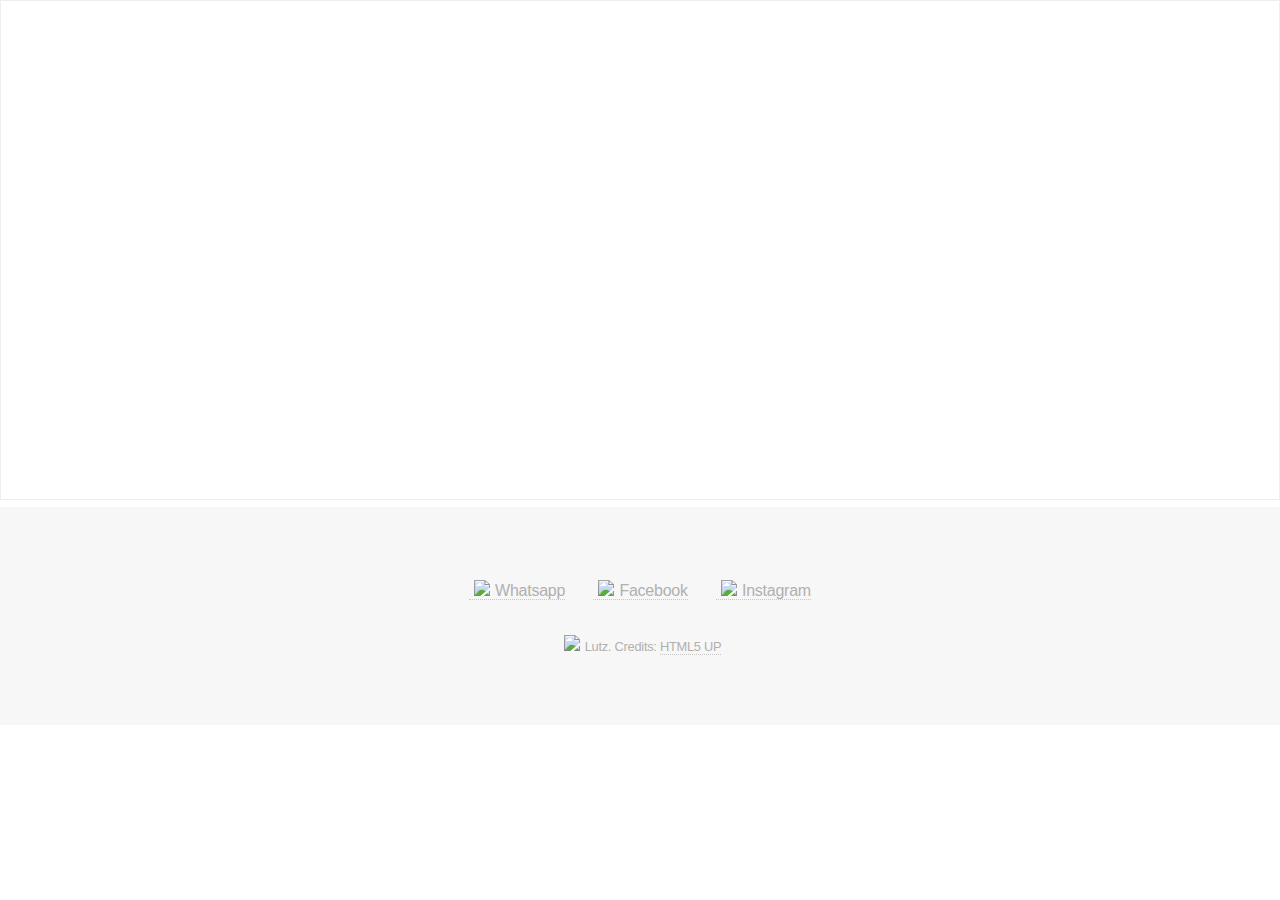
==== index.html @ 4b9872a8 "Update index.html" ====
<!DOCTYPE HTML>
<!--
	Fractal by HTML5 UP
	html5up.net | @ajlkn
	Free for personal and commercial use under the CCA 3.0 license (html5up.net/license)
-->
<html><head>
		<title>Caneca 3D</title>
		<meta charset="utf-8">
		<meta name="viewport" content="width=device-width, initial-scale=1, user-scalable=no">
		<link rel="stylesheet" href="assets/css/main.css">
		<noscript><link rel="stylesheet" href="assets/css/noscript.css" /></noscript>
	</head>
	<body class="is-mobile">

		<!-- Header -->
							<div class="content">
					<iframe class="content" width="100%" height="500" style="border:1px solid #eeeeee;" src="https://3dviewer.net/embed.html#model=https://raw.githubusercontent.com/LutzGD/lutzgd.github.io/main/3D_obj/lutz.jpg,
https://raw.githubusercontent.com/LutzGD/lutzgd.github.io/main/3D_obj/CANECA.mtl,
https://raw.githubusercontent.com/LutzGD/lutzgd.github.io/main/3D_obj/CANECA.obj$camera=-5.03781,3.64830,-4.86301,0.00000,1.00926,0.45783,0.00000,1.00000,0.00000$envsettings=fishermans_bastion,
off$backgroundcolor=42,43,46$defaultcolor=200,200,200$edgesettings=off,0,0,0,1"></iframe>
					<!--<h1><a href="#">Fractal</a></h1>
					<p>Just a simple, single page responsive<br>
					template brought to you by <a href="http://html5up.net">HTML5 UP</a></p>
					<ul class="actions">
						<li><a href="#" class="button primary icon solid fa-download">Download</a></li>
						<li><a href="#one" class="button icon solid fa-chevron-down scrolly">Learn More</a></li>
					</ul>
-->
				</div>
		<!-- Footer -->
			<footer id="footer">
				
				<ul class="icons">
					<li><a href="web.whatsapp.com/send?phone=55 51 3057-3302" target="_blank">
						<img class="ico"src="https://raw.githubusercontent.com/LutzGD/lutzgd.github.io/main/images/Whatsapp_PB.png"><span class="label">Whatsapp</span></a></li>
					<li><a href="#"><img class="ico"src="https://raw.githubusercontent.com/LutzGD/lutzgd.github.io/main/images/FB_PB.png"><span class="label">Facebook</span></a></li>
					<li><a href="#"><img class="ico"src="https://raw.githubusercontent.com/LutzGD/lutzgd.github.io/main/images/instagram_PB.png"><span class="label">Instagram</span></a></li>
				</ul>
				<p class="copyright"><img class= "mini_logo" src="https://raw.githubusercontent.com/LutzGD/lutzgd.github.io/main/images/lutz_PB_Logo.jpg">Lutz. Credits: <a href="http://html5up.net">HTML5 UP</a></p>
			</footer>
	
</body></html>
---- assets/css/main.css ----
@import url(fontawesome-all.min.css);

/*
	Fractal by HTML5 UP
	html5up.net | @ajlkn
	Free for personal and commercial use under the CCA 3.0 license (html5up.net/license)
*/

html, body, div, span, applet, object,
iframe, h1, h2, h3, h4, h5, h6, p, blockquote,
pre, a, abbr, acronym, address, big, cite,
code, del, dfn, em, img, ins, kbd, q, s, samp,
small, strike, strong, sub, sup, tt, var, b,
u, i, center, dl, dt, dd, ol, ul, li, fieldset,
form, label, legend, table, caption, tbody,
tfoot, thead, tr, th, td, article, aside,
canvas, details, embed, figure, figcaption,
footer, header, hgroup, menu, nav, output, ruby,
section, summary, time, mark, audio, video {
	margin: 0;
	padding: 0;
	border: 0;
	font-size: 100%;
	font: inherit;
	vertical-align: baseline;}

article, aside, details, figcaption, figure,
footer, header, hgroup, menu, nav, section {
	display: block;}

body {
	line-height: 1;
}

ol, ul {
	list-style: none;
}

blockquote, q {
	quotes: none;
}

	blockquote:before, blockquote:after, q:before, q:after {
		content: '';
		content: none;
	}

table {
	border-collapse: collapse;
	border-spacing: 0;
}

body {
	-webkit-text-size-adjust: none;
}

mark {
	background-color: transparent;
	color: inherit;
}

input::-moz-focus-inner {
	border: 0;
	padding: 0;
}

input, select, textarea {
	-moz-appearance: none;
	-webkit-appearance: none;
	-ms-appearance: none;
	appearance: none;
}

/* Basic */

	@-ms-viewport {
		width: device-width;
	}

	body {
		-ms-overflow-style: scrollbar;
	}

	@media screen and (max-width: 360px) {

		html, body {
			min-width: 320px;
		}

	}

	html {
		box-sizing: border-box;
	}

	*, *:before, *:after {
		box-sizing: inherit;
	}

	body {
		background: #ffffff;
	}

		body.is-preload *, body.is-preload *:before, body.is-preload *:after {
			-moz-animation: none !important;
			-webkit-animation: none !important;
			-ms-animation: none !important;
			animation: none !important;
			-moz-transition: none !important;
			-webkit-transition: none !important;
			-ms-transition: none !important;
			transition: none !important;
		}

/* Type */

.mini_logo {
width: 12px;
margin:0 5px 0;
}

.ico {
width: 150px;
margin:0 5px 0;
}

	body {
		color: #999999;
	}

	html, input, select, textarea {
		font-size: 16pt;
	}

		@media screen and (max-width: 1680px) {

			html, input, select, textarea {
				font-size: 13pt;
			}

		}

		@media screen and (max-width: 1280px) {

			html, input, select, textarea {
				font-size: 12pt;
			}

		}

		@media screen and (max-width: 360px) {

			html, input, select, textarea {
				font-size: 11pt;
			}

		}

	body, input, select, textarea {
		font-family: Arial, Helvetica, sans-serif;
		font-weight: normal;
		line-height: 1.5em;
		letter-spacing: -0.015em;
	}

	a {
		-moz-transition: color 0.2s ease-in-out, border-bottom-color 0.2s ease-in-out;
		-webkit-transition: color 0.2s ease-in-out, border-bottom-color 0.2s ease-in-out;
		-ms-transition: color 0.2s ease-in-out, border-bottom-color 0.2s ease-in-out;
		transition: color 0.2s ease-in-out, border-bottom-color 0.2s ease-in-out;
		text-decoration: none;
		border-bottom: dotted 1px;
	}

		a:hover {
			border-bottom-color: transparent !important;
		}

	strong, b {
		font-weight: bold;
	}

	em, i {
		font-style: italic;
	}

	p {
		margin: 0 0 2em 0;
	}

	h1, h2, h3, h4, h5, h6 {
		font-weight: normal;
		line-height: 1em;
		margin: 0 0 1em 0;
		letter-spacing: -0.0125em;
	}

		h1 a, h2 a, h3 a, h4 a, h5 a, h6 a {
			color: inherit;
			text-decoration: none;
			border-bottom: none;
		}

		@media screen and (max-width: 980px) {

			h1 br, h2 br, h3 br, h4 br, h5 br, h6 br {
				display: none;
			}

		}

	h2 {
		font-size: 1.75em;
		line-height: 1.5em;
	}

	h3 {
		font-size: 1.5em;
		line-height: 1.5em;
	}

	h4 {
		font-size: 1.1em;
		line-height: 1.5em;
	}

	h5 {
		font-size: 0.9em;
		line-height: 1.5em;
	}

	h6 {
		font-size: 0.7em;
		line-height: 1.5em;
	}

	@media screen and (max-width: 736px) {

		h2 {
			font-size: 1.25em;
		}

		h3 {
			font-size: 1.2em;
		}

		h4 {
			font-size: 1em;
		}

	}

	sub {
		font-size: 0.8em;
		position: relative;
		top: 0.5em;
	}

	sup {
		font-size: 0.8em;
		position: relative;
		top: -0.5em;
	}

	blockquote {
		border-left-style: solid;
		border-left-width: 4px;
		font-style: italic;
		margin: 0 0 2em 0;
		padding: 0.5em 0 0.5em 2em;
	}

	code {
		border-radius: 6px;
		border-style: solid;
		border-width: 1px;
		font-family: "Courier New", monospace;
		font-size: 0.9em;
		margin: 0 0.25em;
		padding: 0.25em 0.65em;
	}

	pre {
		-webkit-overflow-scrolling: touch;
		font-family: "Courier New", monospace;
		font-size: 0.9em;
		margin: 0 0 2em 0;
	}

		pre code {
			display: block;
			line-height: 1.75em;
			padding: 1em 1.5em;
			overflow-x: auto;
		}

	hr {
		border: 0;
		border-bottom-style: solid;
		border-bottom-width: 1px;
		margin: 2em 0;
	}

		hr.major {
			margin: 3em 0;
		}

	.align-left {
		text-align: left;
	}

	.align-center {
		text-align: center;
	}

	.align-right {
		text-align: right;
	}

	input, select, textarea {
		color: #999999;
	}

	a {
		color: inherit;
		border-bottom-color: #d6d6d6;
	}

		a:hover {
			color: #4696e5;
		}

	strong, b {
		color: #828282;
	}

	h1, h2, h3, h4, h5, h6 {
		color: #828282;
	}

	blockquote {
		border-left-color: #e6e6e6;
	}

	code {
		background: rgba(144, 144, 144, 0.075);
		border-color: #e6e6e6;
	}

	hr {
		border-bottom-color: #e6e6e6;
	}

/* Row */

	.row {
		display: flex;
		flex-wrap: wrap;
		box-sizing: border-box;
		align-items: stretch;
	}

		.row > * {
			box-sizing: border-box;
		}

		.row.gtr-uniform > * > :last-child {
			margin-bottom: 0;
		}

		.row.aln-left {
			justify-content: flex-start;
		}

		.row.aln-center {
			justify-content: center;
		}

		.row.aln-right {
			justify-content: flex-end;
		}

		.row.aln-top {
			align-items: flex-start;
		}

		.row.aln-middle {
			align-items: center;
		}

		.row.aln-bottom {
			align-items: flex-end;
		}

		.row > .imp {
			order: -1;
		}

		.row > .col-1 {
			width: 8.33333%;
		}

		.row > .off-1 {
			margin-left: 8.33333%;
		}

		.row > .col-2 {
			width: 16.66667%;
		}

		.row > .off-2 {
			margin-left: 16.66667%;
		}

		.row > .col-3 {
			width: 25%;
		}

		.row > .off-3 {
			margin-left: 25%;
		}

		.row > .col-4 {
			width: 33.33333%;
		}

		.row > .off-4 {
			margin-left: 33.33333%;
		}

		.row > .col-5 {
			width: 41.66667%;
		}

		.row > .off-5 {
			margin-left: 41.66667%;
		}

		.row > .col-6 {
			width: 50%;
		}

		.row > .off-6 {
			margin-left: 50%;
		}

		.row > .col-7 {
			width: 58.33333%;
		}

		.row > .off-7 {
			margin-left: 58.33333%;
		}

		.row > .col-8 {
			width: 66.66667%;
		}

		.row > .off-8 {
			margin-left: 66.66667%;
		}

		.row > .col-9 {
			width: 75%;
		}

		.row > .off-9 {
			margin-left: 75%;
		}

		.row > .col-10 {
			width: 83.33333%;
		}

		.row > .off-10 {
			margin-left: 83.33333%;
		}

		.row > .col-11 {
			width: 91.66667%;
		}

		.row > .off-11 {
			margin-left: 91.66667%;
		}

		.row > .col-12 {
			width: 100%;
		}

		.row > .off-12 {
			margin-left: 100%;
		}

		.row.gtr-0 {
			margin-top: 0;
			margin-left: 0em;
		}

			.row.gtr-0 > * {
				padding: 0 0 0 0em;
			}

			.row.gtr-0.gtr-uniform {
				margin-top: 0em;
			}

				.row.gtr-0.gtr-uniform > * {
					padding-top: 0em;
				}

		.row.gtr-25 {
			margin-top: 0;
			margin-left: -0.375em;
		}

			.row.gtr-25 > * {
				padding: 0 0 0 0.375em;
			}

			.row.gtr-25.gtr-uniform {
				margin-top: -0.375em;
			}

				.row.gtr-25.gtr-uniform > * {
					padding-top: 0.375em;
				}

		.row.gtr-50 {
			margin-top: 0;
			margin-left: -0.75em;
		}

			.row.gtr-50 > * {
				padding: 0 0 0 0.75em;
			}

			.row.gtr-50.gtr-uniform {
				margin-top: -0.75em;
			}

				.row.gtr-50.gtr-uniform > * {
					padding-top: 0.75em;
				}

		.row {
			margin-top: 0;
			margin-left: -1.5em;
		}

			.row > * {
				padding: 0 0 0 1.5em;
			}

			.row.gtr-uniform {
				margin-top: -1.5em;
			}

				.row.gtr-uniform > * {
					padding-top: 1.5em;
				}

		.row.gtr-150 {
			margin-top: 0;
			margin-left: -2.25em;
		}

			.row.gtr-150 > * {
				padding: 0 0 0 2.25em;
			}

			.row.gtr-150.gtr-uniform {
				margin-top: -2.25em;
			}

				.row.gtr-150.gtr-uniform > * {
					padding-top: 2.25em;
				}

		.row.gtr-200 {
			margin-top: 0;
			margin-left: -3em;
		}

			.row.gtr-200 > * {
				padding: 0 0 0 3em;
			}

			.row.gtr-200.gtr-uniform {
				margin-top: -3em;
			}

				.row.gtr-200.gtr-uniform > * {
					padding-top: 3em;
				}

		@media screen and (max-width: 1680px) {

			.row {
				display: flex;
				flex-wrap: wrap;
				box-sizing: border-box;
				align-items: stretch;
			}

				.row > * {
					box-sizing: border-box;
				}

				.row.gtr-uniform > * > :last-child {
					margin-bottom: 0;
				}

				.row.aln-left {
					justify-content: flex-start;
				}

				.row.aln-center {
					justify-content: center;
				}

				.row.aln-right {
					justify-content: flex-end;
				}

				.row.aln-top {
					align-items: flex-start;
				}

				.row.aln-middle {
					align-items: center;
				}

				.row.aln-bottom {
					align-items: flex-end;
				}

				.row > .imp-xlarge {
					order: -1;
				}

				.row > .col-1-xlarge {
					width: 8.33333%;
				}

				.row > .off-1-xlarge {
					margin-left: 8.33333%;
				}

				.row > .col-2-xlarge {
					width: 16.66667%;
				}

				.row > .off-2-xlarge {
					margin-left: 16.66667%;
				}

				.row > .col-3-xlarge {
					width: 25%;
				}

				.row > .off-3-xlarge {
					margin-left: 25%;
				}

				.row > .col-4-xlarge {
					width: 33.33333%;
				}

				.row > .off-4-xlarge {
					margin-left: 33.33333%;
				}

				.row > .col-5-xlarge {
					width: 41.66667%;
				}

				.row > .off-5-xlarge {
					margin-left: 41.66667%;
				}

				.row > .col-6-xlarge {
					width: 50%;
				}

				.row > .off-6-xlarge {
					margin-left: 50%;
				}

				.row > .col-7-xlarge {
					width: 58.33333%;
				}

				.row > .off-7-xlarge {
					margin-left: 58.33333%;
				}

				.row > .col-8-xlarge {
					width: 66.66667%;
				}

				.row > .off-8-xlarge {
					margin-left: 66.66667%;
				}

				.row > .col-9-xlarge {
					width: 75%;
				}

				.row > .off-9-xlarge {
					margin-left: 75%;
				}

				.row > .col-10-xlarge {
					width: 83.33333%;
				}

				.row > .off-10-xlarge {
					margin-left: 83.33333%;
				}

				.row > .col-11-xlarge {
					width: 91.66667%;
				}

				.row > .off-11-xlarge {
					margin-left: 91.66667%;
				}

				.row > .col-12-xlarge {
					width: 100%;
				}

				.row > .off-12-xlarge {
					margin-left: 100%;
				}

				.row.gtr-0 {
					margin-top: 0;
					margin-left: 0em;
				}

					.row.gtr-0 > * {
						padding: 0 0 0 0em;
					}

					.row.gtr-0.gtr-uniform {
						margin-top: 0em;
					}

						.row.gtr-0.gtr-uniform > * {
							padding-top: 0em;
						}

				.row.gtr-25 {
					margin-top: 0;
					margin-left: -0.375em;
				}

					.row.gtr-25 > * {
						padding: 0 0 0 0.375em;
					}

					.row.gtr-25.gtr-uniform {
						margin-top: -0.375em;
					}

						.row.gtr-25.gtr-uniform > * {
							padding-top: 0.375em;
						}

				.row.gtr-50 {
					margin-top: 0;
					margin-left: -0.75em;
				}

					.row.gtr-50 > * {
						padding: 0 0 0 0.75em;
					}

					.row.gtr-50.gtr-uniform {
						margin-top: -0.75em;
					}

						.row.gtr-50.gtr-uniform > * {
							padding-top: 0.75em;
						}

				.row {
					margin-top: 0;
					margin-left: -1.5em;
				}

					.row > * {
						padding: 0 0 0 1.5em;
					}

					.row.gtr-uniform {
						margin-top: -1.5em;
					}

						.row.gtr-uniform > * {
							padding-top: 1.5em;
						}

				.row.gtr-150 {
					margin-top: 0;
					margin-left: -2.25em;
				}

					.row.gtr-150 > * {
						padding: 0 0 0 2.25em;
					}

					.row.gtr-150.gtr-uniform {
						margin-top: -2.25em;
					}

						.row.gtr-150.gtr-uniform > * {
							padding-top: 2.25em;
						}

				.row.gtr-200 {
					margin-top: 0;
					margin-left: -3em;
				}

					.row.gtr-200 > * {
						padding: 0 0 0 3em;
					}

					.row.gtr-200.gtr-uniform {
						margin-top: -3em;
					}

						.row.gtr-200.gtr-uniform > * {
							padding-top: 3em;
						}

		}

		@media screen and (max-width: 1280px) {

			.row {
				display: flex;
				flex-wrap: wrap;
				box-sizing: border-box;
				align-items: stretch;
			}

				.row > * {
					box-sizing: border-box;
				}

				.row.gtr-uniform > * > :last-child {
					margin-bottom: 0;
				}

				.row.aln-left {
					justify-content: flex-start;
				}

				.row.aln-center {
					justify-content: center;
				}

				.row.aln-right {
					justify-content: flex-end;
				}

				.row.aln-top {
					align-items: flex-start;
				}

				.row.aln-middle {
					align-items: center;
				}

				.row.aln-bottom {
					align-items: flex-end;
				}

				.row > .imp-large {
					order: -1;
				}

				.row > .col-1-large {
					width: 8.33333%;
				}

				.row > .off-1-large {
					margin-left: 8.33333%;
				}

				.row > .col-2-large {
					width: 16.66667%;
				}

				.row > .off-2-large {
					margin-left: 16.66667%;
				}

				.row > .col-3-large {
					width: 25%;
				}

				.row > .off-3-large {
					margin-left: 25%;
				}

				.row > .col-4-large {
					width: 33.33333%;
				}

				.row > .off-4-large {
					margin-left: 33.33333%;
				}

				.row > .col-5-large {
					width: 41.66667%;
				}

				.row > .off-5-large {
					margin-left: 41.66667%;
				}

				.row > .col-6-large {
					width: 50%;
				}

				.row > .off-6-large {
					margin-left: 50%;
				}

				.row > .col-7-large {
					width: 58.33333%;
				}

				.row > .off-7-large {
					margin-left: 58.33333%;
				}

				.row > .col-8-large {
					width: 66.66667%;
				}

				.row > .off-8-large {
					margin-left: 66.66667%;
				}

				.row > .col-9-large {
					width: 75%;
				}

				.row > .off-9-large {
					margin-left: 75%;
				}

				.row > .col-10-large {
					width: 83.33333%;
				}

				.row > .off-10-large {
					margin-left: 83.33333%;
				}

				.row > .col-11-large {
					width: 91.66667%;
				}

				.row > .off-11-large {
					margin-left: 91.66667%;
				}

				.row > .col-12-large {
					width: 100%;
				}

				.row > .off-12-large {
					margin-left: 100%;
				}

				.row.gtr-0 {
					margin-top: 0;
					margin-left: 0em;
				}

					.row.gtr-0 > * {
						padding: 0 0 0 0em;
					}

					.row.gtr-0.gtr-uniform {
						margin-top: 0em;
					}

						.row.gtr-0.gtr-uniform > * {
							padding-top: 0em;
						}

				.row.gtr-25 {
					margin-top: 0;
					margin-left: -0.375em;
				}

					.row.gtr-25 > * {
						padding: 0 0 0 0.375em;
					}

					.row.gtr-25.gtr-uniform {
						margin-top: -0.375em;
					}

						.row.gtr-25.gtr-uniform > * {
							padding-top: 0.375em;
						}

				.row.gtr-50 {
					margin-top: 0;
					margin-left: -0.75em;
				}

					.row.gtr-50 > * {
						padding: 0 0 0 0.75em;
					}

					.row.gtr-50.gtr-uniform {
						margin-top: -0.75em;
					}

						.row.gtr-50.gtr-uniform > * {
							padding-top: 0.75em;
						}

				.row {
					margin-top: 0;
					margin-left: -1.5em;
				}

					.row > * {
						padding: 0 0 0 1.5em;
					}

					.row.gtr-uniform {
						margin-top: -1.5em;
					}

						.row.gtr-uniform > * {
							padding-top: 1.5em;
						}

				.row.gtr-150 {
					margin-top: 0;
					margin-left: -2.25em;
				}

					.row.gtr-150 > * {
						padding: 0 0 0 2.25em;
					}

					.row.gtr-150.gtr-uniform {
						margin-top: -2.25em;
					}

						.row.gtr-150.gtr-uniform > * {
							padding-top: 2.25em;
						}

				.row.gtr-200 {
					margin-top: 0;
					margin-left: -3em;
				}

					.row.gtr-200 > * {
						padding: 0 0 0 3em;
					}

					.row.gtr-200.gtr-uniform {
						margin-top: -3em;
					}

						.row.gtr-200.gtr-uniform > * {
							padding-top: 3em;
						}

		}

		@media screen and (max-width: 980px) {

			.row {
				display: flex;
				flex-wrap: wrap;
				box-sizing: border-box;
				align-items: stretch;
			}

				.row > * {
					box-sizing: border-box;
				}

				.row.gtr-uniform > * > :last-child {
					margin-bottom: 0;
				}

				.row.aln-left {
					justify-content: flex-start;
				}

				.row.aln-center {
					justify-content: center;
				}

				.row.aln-right {
					justify-content: flex-end;
				}

				.row.aln-top {
					align-items: flex-start;
				}

				.row.aln-middle {
					align-items: center;
				}

				.row.aln-bottom {
					align-items: flex-end;
				}

				.row > .imp-medium {
					order: -1;
				}

				.row > .col-1-medium {
					width: 8.33333%;
				}

				.row > .off-1-medium {
					margin-left: 8.33333%;
				}

				.row > .col-2-medium {
					width: 16.66667%;
				}

				.row > .off-2-medium {
					margin-left: 16.66667%;
				}

				.row > .col-3-medium {
					width: 25%;
				}

				.row > .off-3-medium {
					margin-left: 25%;
				}

				.row > .col-4-medium {
					width: 33.33333%;
				}

				.row > .off-4-medium {
					margin-left: 33.33333%;
				}

				.row > .col-5-medium {
					width: 41.66667%;
				}

				.row > .off-5-medium {
					margin-left: 41.66667%;
				}

				.row > .col-6-medium {
					width: 50%;
				}

				.row > .off-6-medium {
					margin-left: 50%;
				}

				.row > .col-7-medium {
					width: 58.33333%;
				}

				.row > .off-7-medium {
					margin-left: 58.33333%;
				}

				.row > .col-8-medium {
					width: 66.66667%;
				}

				.row > .off-8-medium {
					margin-left: 66.66667%;
				}

				.row > .col-9-medium {
					width: 75%;
				}

				.row > .off-9-medium {
					margin-left: 75%;
				}

				.row > .col-10-medium {
					width: 83.33333%;
				}

				.row > .off-10-medium {
					margin-left: 83.33333%;
				}

				.row > .col-11-medium {
					width: 91.66667%;
				}

				.row > .off-11-medium {
					margin-left: 91.66667%;
				}

				.row > .col-12-medium {
					width: 100%;
				}

				.row > .off-12-medium {
					margin-left: 100%;
				}

				.row.gtr-0 {
					margin-top: 0;
					margin-left: 0em;
				}

					.row.gtr-0 > * {
						padding: 0 0 0 0em;
					}

					.row.gtr-0.gtr-uniform {
						margin-top: 0em;
					}

						.row.gtr-0.gtr-uniform > * {
							padding-top: 0em;
						}

				.row.gtr-25 {
					margin-top: 0;
					margin-left: -0.375em;
				}

					.row.gtr-25 > * {
						padding: 0 0 0 0.375em;
					}

					.row.gtr-25.gtr-uniform {
						margin-top: -0.375em;
					}

						.row.gtr-25.gtr-uniform > * {
							padding-top: 0.375em;
						}

				.row.gtr-50 {
					margin-top: 0;
					margin-left: -0.75em;
				}

					.row.gtr-50 > * {
						padding: 0 0 0 0.75em;
					}

					.row.gtr-50.gtr-uniform {
						margin-top: -0.75em;
					}

						.row.gtr-50.gtr-uniform > * {
							padding-top: 0.75em;
						}

				.row {
					margin-top: 0;
					margin-left: -1.5em;
				}

					.row > * {
						padding: 0 0 0 1.5em;
					}

					.row.gtr-uniform {
						margin-top: -1.5em;
					}

						.row.gtr-uniform > * {
							padding-top: 1.5em;
						}

				.row.gtr-150 {
					margin-top: 0;
					margin-left: -2.25em;
				}

					.row.gtr-150 > * {
						padding: 0 0 0 2.25em;
					}

					.row.gtr-150.gtr-uniform {
						margin-top: -2.25em;
					}

						.row.gtr-150.gtr-uniform > * {
							padding-top: 2.25em;
						}

				.row.gtr-200 {
					margin-top: 0;
					margin-left: -3em;
				}

					.row.gtr-200 > * {
						padding: 0 0 0 3em;
					}

					.row.gtr-200.gtr-uniform {
						margin-top: -3em;
					}

						.row.gtr-200.gtr-uniform > * {
							padding-top: 3em;
						}

		}

		@media screen and (max-width: 736px) {

			.row {
				display: flex;
				flex-wrap: wrap;
				box-sizing: border-box;
				align-items: stretch;
			}

				.row > * {
					box-sizing: border-box;
				}

				.row.gtr-uniform > * > :last-child {
					margin-bottom: 0;
				}

				.row.aln-left {
					justify-content: flex-start;
				}

				.row.aln-center {
					justify-content: center;
				}

				.row.aln-right {
					justify-content: flex-end;
				}

				.row.aln-top {
					align-items: flex-start;
				}

				.row.aln-middle {
					align-items: center;
				}

				.row.aln-bottom {
					align-items: flex-end;
				}

				.row > .imp-small {
					order: -1;
				}

				.row > .col-1-small {
					width: 8.33333%;
				}

				.row > .off-1-small {
					margin-left: 8.33333%;
				}

				.row > .col-2-small {
					width: 16.66667%;
				}

				.row > .off-2-small {
					margin-left: 16.66667%;
				}

				.row > .col-3-small {
					width: 25%;
				}

				.row > .off-3-small {
					margin-left: 25%;
				}

				.row > .col-4-small {
					width: 33.33333%;
				}

				.row > .off-4-small {
					margin-left: 33.33333%;
				}

				.row > .col-5-small {
					width: 41.66667%;
				}

				.row > .off-5-small {
					margin-left: 41.66667%;
				}

				.row > .col-6-small {
					width: 50%;
				}

				.row > .off-6-small {
					margin-left: 50%;
				}

				.row > .col-7-small {
					width: 58.33333%;
				}

				.row > .off-7-small {
					margin-left: 58.33333%;
				}

				.row > .col-8-small {
					width: 66.66667%;
				}

				.row > .off-8-small {
					margin-left: 66.66667%;
				}

				.row > .col-9-small {
					width: 75%;
				}

				.row > .off-9-small {
					margin-left: 75%;
				}

				.row > .col-10-small {
					width: 83.33333%;
				}

				.row > .off-10-small {
					margin-left: 83.33333%;
				}

				.row > .col-11-small {
					width: 91.66667%;
				}

				.row > .off-11-small {
					margin-left: 91.66667%;
				}

				.row > .col-12-small {
					width: 100%;
				}

				.row > .off-12-small {
					margin-left: 100%;
				}

				.row.gtr-0 {
					margin-top: 0;
					margin-left: 0em;
				}

					.row.gtr-0 > * {
						padding: 0 0 0 0em;
					}

					.row.gtr-0.gtr-uniform {
						margin-top: 0em;
					}

						.row.gtr-0.gtr-uniform > * {
							padding-top: 0em;
						}

				.row.gtr-25 {
					margin-top: 0;
					margin-left: -0.375em;
				}

					.row.gtr-25 > * {
						padding: 0 0 0 0.375em;
					}

					.row.gtr-25.gtr-uniform {
						margin-top: -0.375em;
					}

						.row.gtr-25.gtr-uniform > * {
							padding-top: 0.375em;
						}

				.row.gtr-50 {
					margin-top: 0;
					margin-left: -0.75em;
				}

					.row.gtr-50 > * {
						padding: 0 0 0 0.75em;
					}

					.row.gtr-50.gtr-uniform {
						margin-top: -0.75em;
					}

						.row.gtr-50.gtr-uniform > * {
							padding-top: 0.75em;
						}

				.row {
					margin-top: 0;
					margin-left: -1.5em;
				}

					.row > * {
						padding: 0 0 0 1.5em;
					}

					.row.gtr-uniform {
						margin-top: -1.5em;
					}

						.row.gtr-uniform > * {
							padding-top: 1.5em;
						}

				.row.gtr-150 {
					margin-top: 0;
					margin-left: -2.25em;
				}

					.row.gtr-150 > * {
						padding: 0 0 0 2.25em;
					}

					.row.gtr-150.gtr-uniform {
						margin-top: -2.25em;
					}

						.row.gtr-150.gtr-uniform > * {
							padding-top: 2.25em;
						}

				.row.gtr-200 {
					margin-top: 0;
					margin-left: -3em;
				}

					.row.gtr-200 > * {
						padding: 0 0 0 3em;
					}

					.row.gtr-200.gtr-uniform {
						margin-top: -3em;
					}

						.row.gtr-200.gtr-uniform > * {
							padding-top: 3em;
						}

		}

		@media screen and (max-width: 480px) {

			.row {
				display: flex;
				flex-wrap: wrap;
				box-sizing: border-box;
				align-items: stretch;
			}

				.row > * {
					box-sizing: border-box;
				}

				.row.gtr-uniform > * > :last-child {
					margin-bottom: 0;
				}

				.row.aln-left {
					justify-content: flex-start;
				}

				.row.aln-center {
					justify-content: center;
				}

				.row.aln-right {
					justify-content: flex-end;
				}

				.row.aln-top {
					align-items: flex-start;
				}

				.row.aln-middle {
					align-items: center;
				}

				.row.aln-bottom {
					align-items: flex-end;
				}

				.row > .imp-xsmall {
					order: -1;
				}

				.row > .col-1-xsmall {
					width: 8.33333%;
				}

				.row > .off-1-xsmall {
					margin-left: 8.33333%;
				}

				.row > .col-2-xsmall {
					width: 16.66667%;
				}

				.row > .off-2-xsmall {
					margin-left: 16.66667%;
				}

				.row > .col-3-xsmall {
					width: 25%;
				}

				.row > .off-3-xsmall {
					margin-left: 25%;
				}

				.row > .col-4-xsmall {
					width: 33.33333%;
				}

				.row > .off-4-xsmall {
					margin-left: 33.33333%;
				}

				.row > .col-5-xsmall {
					width: 41.66667%;
				}

				.row > .off-5-xsmall {
					margin-left: 41.66667%;
				}

				.row > .col-6-xsmall {
					width: 50%;
				}

				.row > .off-6-xsmall {
					margin-left: 50%;
				}

				.row > .col-7-xsmall {
					width: 58.33333%;
				}

				.row > .off-7-xsmall {
					margin-left: 58.33333%;
				}

				.row > .col-8-xsmall {
					width: 66.66667%;
				}

				.row > .off-8-xsmall {
					margin-left: 66.66667%;
				}

				.row > .col-9-xsmall {
					width: 75%;
				}

				.row > .off-9-xsmall {
					margin-left: 75%;
				}

				.row > .col-10-xsmall {
					width: 83.33333%;
				}

				.row > .off-10-xsmall {
					margin-left: 83.33333%;
				}

				.row > .col-11-xsmall {
					width: 91.66667%;
				}

				.row > .off-11-xsmall {
					margin-left: 91.66667%;
				}

				.row > .col-12-xsmall {
					width: 100%;
				}

				.row > .off-12-xsmall {
					margin-left: 100%;
				}

				.row.gtr-0 {
					margin-top: 0;
					margin-left: 0em;
				}

					.row.gtr-0 > * {
						padding: 0 0 0 0em;
					}

					.row.gtr-0.gtr-uniform {
						margin-top: 0em;
					}

						.row.gtr-0.gtr-uniform > * {
							padding-top: 0em;
						}

				.row.gtr-25 {
					margin-top: 0;
					margin-left: -0.375em;
				}

					.row.gtr-25 > * {
						padding: 0 0 0 0.375em;
					}

					.row.gtr-25.gtr-uniform {
						margin-top: -0.375em;
					}

						.row.gtr-25.gtr-uniform > * {
							padding-top: 0.375em;
						}

				.row.gtr-50 {
					margin-top: 0;
					margin-left: -0.75em;
				}

					.row.gtr-50 > * {
						padding: 0 0 0 0.75em;
					}

					.row.gtr-50.gtr-uniform {
						margin-top: -0.75em;
					}

						.row.gtr-50.gtr-uniform > * {
							padding-top: 0.75em;
						}

				.row {
					margin-top: 0;
					margin-left: -1.5em;
				}

					.row > * {
						padding: 0 0 0 1.5em;
					}

					.row.gtr-uniform {
						margin-top: -1.5em;
					}

						.row.gtr-uniform > * {
							padding-top: 1.5em;
						}

				.row.gtr-150 {
					margin-top: 0;
					margin-left: -2.25em;
				}

					.row.gtr-150 > * {
						padding: 0 0 0 2.25em;
					}

					.row.gtr-150.gtr-uniform {
						margin-top: -2.25em;
					}

						.row.gtr-150.gtr-uniform > * {
							padding-top: 2.25em;
						}

				.row.gtr-200 {
					margin-top: 0;
					margin-left: -3em;
				}

					.row.gtr-200 > * {
						padding: 0 0 0 3em;
					}

					.row.gtr-200.gtr-uniform {
						margin-top: -3em;
					}

						.row.gtr-200.gtr-uniform > * {
							padding-top: 3em;
						}

		}

/* Box */

	.box {
		border-radius: 6px;
		border: solid 1px #e6e6e6;
		margin-bottom: 2em;
		padding: 1.5em;
	}

		.box > :last-child,
		.box > :last-child > :last-child,
		.box > :last-child > :last-child > :last-child {
			margin-bottom: 0;
		}

		.box.alt {
			border: 0;
			border-radius: 0;
			padding: 0;
		}

/* Button */

	input[type="submit"],
	input[type="reset"],
	input[type="button"],
	button,
	.button {
		-moz-appearance: none;
		-webkit-appearance: none;
		-ms-appearance: none;
		appearance: none;
		-moz-transition: background-color 0.2s ease-in-out, color 0.2s ease-in-out;
		-webkit-transition: background-color 0.2s ease-in-out, color 0.2s ease-in-out;
		-ms-transition: background-color 0.2s ease-in-out, color 0.2s ease-in-out;
		transition: background-color 0.2s ease-in-out, color 0.2s ease-in-out;
		border-radius: 6px;
		border: 0;
		cursor: pointer;
		display: inline-block;
		font-weight: bold;
		height: 2.85em;
		line-height: 2.95em;
		padding: 0 1.75em;
		text-align: center;
		text-decoration: none;
		white-space: nowrap;
	}

		input[type="submit"].icon,
		input[type="reset"].icon,
		input[type="button"].icon,
		button.icon,
		.button.icon {
			padding-left: 1.35em;
		}

			input[type="submit"].icon:before,
			input[type="reset"].icon:before,
			input[type="button"].icon:before,
			button.icon:before,
			.button.icon:before {
				margin-right: 0.5em;
			}

		input[type="submit"].fit,
		input[type="reset"].fit,
		input[type="button"].fit,
		button.fit,
		.button.fit {
			width: 100%;
		}

		input[type="submit"].small,
		input[type="reset"].small,
		input[type="button"].small,
		button.small,
		.button.small {
			font-size: 0.8em;
		}

		input[type="submit"].large,
		input[type="reset"].large,
		input[type="button"].large,
		button.large,
		.button.large {
			font-size: 1.35em;
		}

		input[type="submit"].disabled, input[type="submit"]:disabled,
		input[type="reset"].disabled,
		input[type="reset"]:disabled,
		input[type="button"].disabled,
		input[type="button"]:disabled,
		button.disabled,
		button:disabled,
		.button.disabled,
		.button:disabled {
			pointer-events: none;
			cursor: default;
			opacity: 0.25;
		}

		@media screen and (max-width: 480px) {

			input[type="submit"].icon,
			input[type="reset"].icon,
			input[type="button"].icon,
			button.icon,
			.button.icon {
				padding: 0;
			}

		}

	@media screen and (max-width: 480px) and (orientation: portrait) {

		input[type="submit"],
		input[type="reset"],
		input[type="button"],
		button,
		.button {
			padding: 0;
		}

	}

	input[type="submit"],
	input[type="reset"],
	input[type="button"],
	button,
	.button {
		background-color: transparent;
		color: #828282 !important;
		box-shadow: inset 0 0 0 2px #e6e6e6;
	}

		input[type="submit"]:hover,
		input[type="reset"]:hover,
		input[type="button"]:hover,
		button:hover,
		.button:hover {
			background-color: rgba(144, 144, 144, 0.075);
		}

		input[type="submit"]:active,
		input[type="reset"]:active,
		input[type="button"]:active,
		button:active,
		.button:active {
			background-color: rgba(144, 144, 144, 0.15);
		}

		input[type="submit"].primary,
		input[type="reset"].primary,
		input[type="button"].primary,
		button.primary,
		.button.primary {
			box-shadow: none;
			background-color: #4696e5;
			color: #ffffff !important;
		}

			input[type="submit"].primary:hover,
			input[type="reset"].primary:hover,
			input[type="button"].primary:hover,
			button.primary:hover,
			.button.primary:hover {
				background-color: #5ca3e8;
			}

			input[type="submit"].primary:active,
			input[type="reset"].primary:active,
			input[type="button"].primary:active,
			button.primary:active,
			.button.primary:active {
				background-color: #3089e2;
			}

/* Form */

	form {
		margin: 0 0 2em 0;
	}

	label {
		display: block;
		font-size: 0.9em;
		font-weight: bold;
		margin: 0 0 1em 0;
	}

	input[type="text"],
	input[type="password"],
	input[type="email"],
	select,
	textarea {
		-moz-appearance: none;
		-webkit-appearance: none;
		-ms-appearance: none;
		appearance: none;
		border-radius: 6px;
		border: none;
		border-style: solid;
		border-width: 1px;
		color: inherit;
		display: block;
		outline: 0;
		padding: 0 1em;
		text-decoration: none;
		width: 100%;
	}

		input[type="text"]:invalid,
		input[type="password"]:invalid,
		input[type="email"]:invalid,
		select:invalid,
		textarea:invalid {
			box-shadow: none;
		}

	select {
		background-image: url("data:image/svg+xml;charset=utf8,%3Csvg xmlns='http://www.w3.org/2000/svg' width='40' height='40' preserveAspectRatio='none' viewBox='0 0 40 40'%3E%3Cpath d='M9.4,12.3l10.4,10.4l10.4-10.4c0.2-0.2,0.5-0.4,0.9-0.4c0.3,0,0.6,0.1,0.9,0.4l3.3,3.3c0.2,0.2,0.4,0.5,0.4,0.9 c0,0.4-0.1,0.6-0.4,0.9L20.7,31.9c-0.2,0.2-0.5,0.4-0.9,0.4c-0.3,0-0.6-0.1-0.9-0.4L4.3,17.3c-0.2-0.2-0.4-0.5-0.4-0.9 c0-0.4,0.1-0.6,0.4-0.9l3.3-3.3c0.2-0.2,0.5-0.4,0.9-0.4S9.1,12.1,9.4,12.3z' fill='%23e6e6e6' /%3E%3C/svg%3E");
		background-size: 1.25rem;
		background-repeat: no-repeat;
		background-position: calc(100% - 1rem) center;
		height: 2.75em;
		padding-right: 2.75em;
		text-overflow: ellipsis;
	}

		select option {
			color: #828282;
			background: #ffffff;
		}

		select:focus::-ms-value {
			background-color: transparent;
		}

		select::-ms-expand {
			display: none;
		}

	input[type="text"],
	input[type="password"],
	input[type="email"],
	select {
		height: 2.75em;
	}

	textarea {
		padding: 0.75em 1em;
	}

	input[type="checkbox"],
	input[type="radio"] {
		-moz-appearance: none;
		-webkit-appearance: none;
		-ms-appearance: none;
		appearance: none;
		display: block;
		float: left;
		margin-right: -2em;
		opacity: 0;
		width: 1em;
		z-index: -1;
	}

		input[type="checkbox"] + label,
		input[type="radio"] + label {
			text-decoration: none;
			cursor: pointer;
			display: inline-block;
			font-size: 1em;
			font-weight: normal;
			padding-left: 2.4em;
			padding-right: 0.75em;
			position: relative;
		}

			input[type="checkbox"] + label:before,
			input[type="radio"] + label:before {
				-moz-osx-font-smoothing: grayscale;
				-webkit-font-smoothing: antialiased;
				display: inline-block;
				font-style: normal;
				font-variant: normal;
				text-rendering: auto;
				line-height: 1;
				text-transform: none !important;
				font-family: 'Font Awesome 5 Free';
				font-weight: 900;
			}

			input[type="checkbox"] + label:before,
			input[type="radio"] + label:before {
				border-radius: 6px;
				border-style: solid;
				border-width: 1px;
				content: '';
				display: inline-block;
				font-size: 0.8em;
				height: 2.0625em;
				left: 0;
				line-height: 2.0625em;
				position: absolute;
				text-align: center;
				top: 0;
				width: 2.0625em;
			}

		input[type="checkbox"]:checked + label:before,
		input[type="radio"]:checked + label:before {
			content: '\f00c';
		}

	input[type="checkbox"] + label:before {
		border-radius: 6px;
	}

	input[type="radio"] + label:before {
		border-radius: 100%;
	}

	::-webkit-input-placeholder {
		opacity: 1.0;
	}

	:-moz-placeholder {
		opacity: 1.0;
	}

	::-moz-placeholder {
		opacity: 1.0;
	}

	:-ms-input-placeholder {
		opacity: 1.0;
	}

	.formerize-placeholder {
		opacity: 1.0;
	}

	label {
		color: #828282;
	}

	input[type="text"],
	input[type="password"],
	input[type="email"],
	select,
	textarea {
		color: inherit;
		background-color: rgba(144, 144, 144, 0.075);
		border-color: #e6e6e6;
	}

		input[type="text"]:focus,
		input[type="password"]:focus,
		input[type="email"]:focus,
		select:focus,
		textarea:focus {
			border-color: #4696e5;
			box-shadow: 0 0 0 1px #4696e5;
		}

	.select-wrapper:before {
		color: #e6e6e6;
	}

	input[type="checkbox"] + label,
	input[type="radio"] + label {
		color: #999999;
	}

		input[type="checkbox"] + label:before,
		input[type="radio"] + label:before {
			background-color: rgba(144, 144, 144, 0.075);
			border-color: #e6e6e6;
		}

	input[type="checkbox"]:checked + label:before,
	input[type="radio"]:checked + label:before {
		background-color: #4696e5;
		border-color: #4696e5;
		color: #ffffff;
	}

	input[type="checkbox"]:focus + label:before,
	input[type="radio"]:focus + label:before {
		border-color: #4696e5;
		box-shadow: 0 0 0 1px #4696e5;
	}

	::-webkit-input-placeholder {
		color: #e0e0e0 !important;
	}

	:-moz-placeholder {
		color: #e0e0e0 !important;
	}

	::-moz-placeholder {
		color: #e0e0e0 !important;
	}

	:-ms-input-placeholder {
		color: #e0e0e0 !important;
	}

	.formerize-placeholder {
		color: #e0e0e0 !important;
	}

/* Icon */

	.icon {
		text-decoration: none;
		border-bottom: none;
		position: relative;
	}

		.icon:before {
			-moz-osx-font-smoothing: grayscale;
			-webkit-font-smoothing: antialiased;
			display: inline-block;
			font-style: normal;
			font-variant: normal;
			text-rendering: auto;
			line-height: 1;
			text-transform: none !important;
			font-family: 'Font Awesome 5 Free';
			font-weight: 400;
		}

		.icon > .label {
			display: none;
		}

		.icon:before {
			line-height: inherit;
		}

		.icon.solid:before {
			font-weight: 900;
		}

		.icon.brands:before {
			font-family: 'Font Awesome 5 Brands';
		}

	.icon {
		color: #e0e0e0;
	}

/* Image */

	.image {
		border-radius: 6px;
		border: 0;
		display: inline-block;
		position: relative;
		overflow: hidden;
	}

		.image img {
			border-radius: 6px;
			display: block;
		}

		.image.left, .image.right {
			max-width: 40%;
		}

			.image.left img, .image.right img {
				width: 100%;
			}

		.image.left {
			float: left;
			margin: 0 1.5em 1em 0;
			top: 0.25em;
		}

		.image.right {
			float: right;
			margin: 0 0 1em 1.5em;
			top: 0.25em;
		}

		.image.fit {
			display: block;
			margin: 0 0 2em 0;
			width: 100%;
		}

			.image.fit img {
				width: 100%;
			}

		.image.main {
			display: block;
			margin: 0 0 3em 0;
			width: 100%;
		}

			.image.main img {
				width: 100%;
			}

		.image.phone {
			box-shadow: none;
			border-radius: 0;
			margin: 0 0 3em 0;
			width: 13em;
		}

			.image.phone img {
				border-radius: 0;
				display: block;
				position: relative;
				width: 100%;
			}

			.image.phone .inner, .image.phone:before, .image.phone:after {
				display: block;
				border: solid 2px rgba(255, 255, 255, 0.25);
			}

			.image.phone .inner {
				position: relative;
			}

				.image.phone .inner:before, .image.phone .inner:after {
					content: '';
					position: absolute;
					left: 50%;
				}

				.image.phone .inner:before {
					top: -1.375em;
					margin-left: -1em;
					width: 2em;
					height: 0.25em;
					border-radius: 0.5em;
					background: rgba(255, 255, 255, 0.25);
				}

				.image.phone .inner:after {
					bottom: -2.75em;
					margin-left: -1em;
					width: 2em;
					height: 2em;
					border-radius: 100%;
					border: solid 2px rgba(255, 255, 255, 0.25);
				}

			.image.phone:before, .image.phone:after {
				content: '';
			}

			.image.phone:before {
				height: 2.5em;
				border-radius: 1em 1em 0 0;
				border-bottom: 0;
			}

			.image.phone:after {
				height: 3.5em;
				border-radius: 0 0 1em 1em;
				border-top: 0;
			}

	.image {
		box-shadow: 0 0 0 4px #ffffff, 0 0 0 5px #e6e6e6;
	}

		.image.phone {
			box-shadow: none;
		}

			.image.phone .inner, .image.phone:before, .image.phone:after {
				border-color: #e6e6e6;
			}

			.image.phone .inner:before {
				background: #e6e6e6;
			}

			.image.phone .inner:after {
				border-color: #e6e6e6;
			}

/* List */

	ol {
		list-style: decimal;
		margin: 0 0 2em 0;
		padding-left: 1.25em;
	}

		ol li {
			padding-left: 0.25em;
		}

	ul {
		list-style: disc;
		margin: 0 0 2em 0;
		padding-left: 1em;
	}

		ul li {
			padding-left: 0.5em;
		}

		ul.alt {
			list-style: none;
			padding-left: 0;
		}

			ul.alt li {
				border-top-style: solid;
				border-top-width: 1px;
				padding: 0.5em 0;
			}

				ul.alt li:first-child {
					border-top: 0;
					padding-top: 0;
				}

	dl {
		margin: 0 0 2em 0;
	}

		dl dt {
			display: block;
			font-weight: bold;
			margin: 0 0 1em 0;
		}

		dl dd {
			margin-left: 2em;
		}

	ul.alt > li {
		border-top-color: #e6e6e6;
	}

/* Actions */

	ul.actions {
		display: -moz-flex;
		display: -webkit-flex;
		display: -ms-flex;
		display: flex;
		cursor: default;
		list-style: none;
		margin-left: -1em;
		padding-left: 0;
	}

		ul.actions li {
			padding: 0 0 0 1em;
			vertical-align: middle;
		}

		ul.actions.special {
			-moz-justify-content: center;
			-webkit-justify-content: center;
			-ms-justify-content: center;
			justify-content: center;
			width: 100%;
			margin-left: 0;
		}

			ul.actions.special li:first-child {
				padding-left: 0;
			}

		ul.actions.stacked {
			-moz-flex-direction: column;
			-webkit-flex-direction: column;
			-ms-flex-direction: column;
			flex-direction: column;
			margin-left: 0;
		}

			ul.actions.stacked li {
				padding: 1.3em 0 0 0;
			}

				ul.actions.stacked li:first-child {
					padding-top: 0;
				}

		ul.actions.fit {
			width: calc(100% + 1em);
		}

			ul.actions.fit li {
				-moz-flex-grow: 1;
				-webkit-flex-grow: 1;
				-ms-flex-grow: 1;
				flex-grow: 1;
				-moz-flex-shrink: 1;
				-webkit-flex-shrink: 1;
				-ms-flex-shrink: 1;
				flex-shrink: 1;
				width: 100%;
			}

				ul.actions.fit li > * {
					width: 100%;
				}

			ul.actions.fit.stacked {
				width: 100%;
			}

		@media screen and (max-width: 480px) {

			ul.actions:not(.fixed) {
				-moz-flex-direction: column;
				-webkit-flex-direction: column;
				-ms-flex-direction: column;
				flex-direction: column;
				margin-left: 0;
				width: 100% !important;
			}

				ul.actions:not(.fixed) li {
					-moz-flex-grow: 1;
					-webkit-flex-grow: 1;
					-ms-flex-grow: 1;
					flex-grow: 1;
					-moz-flex-shrink: 1;
					-webkit-flex-shrink: 1;
					-ms-flex-shrink: 1;
					flex-shrink: 1;
					padding: 1em 0 0 0;
					text-align: center;
					width: 100%;
				}

					ul.actions:not(.fixed) li > * {
						width: 100%;
					}

					ul.actions:not(.fixed) li:first-child {
						padding-top: 0;
					}

					ul.actions:not(.fixed) li input[type="submit"],
					ul.actions:not(.fixed) li input[type="reset"],
					ul.actions:not(.fixed) li input[type="button"],
					ul.actions:not(.fixed) li button,
					ul.actions:not(.fixed) li .button {
						width: 100%;
					}

						ul.actions:not(.fixed) li input[type="submit"].icon:before,
						ul.actions:not(.fixed) li input[type="reset"].icon:before,
						ul.actions:not(.fixed) li input[type="button"].icon:before,
						ul.actions:not(.fixed) li button.icon:before,
						ul.actions:not(.fixed) li .button.icon:before {
							margin-left: -0.5em;
						}

		}

/* Icons */

	ul.icons {
		cursor: default;
		list-style: none;
		padding-left: 0;
	}

		ul.icons li {
			display: inline-block;
			padding: 0 1.5em 0 0;
		}

			ul.icons li:last-child {
				padding-right: 0 !important;
			}

			ul.icons li .icon:before {
				font-size: 1.75rem;
			}

		ul.icons.major li {
			padding: 0 2.5em 0 0;
		}

			ul.icons.major li .icon:before {
				font-size: 2.75rem;
			}

		@media screen and (max-width: 736px) {

			ul.icons.major li {
				padding: 0 1.25em 0 0;
			}

				ul.icons.major li .icon:before {
					font-size: 1.75rem;
				}

		}

		ul.icons.labeled li {
			margin: 1em 0;
			padding: 0 2em 0 0;
		}

			ul.icons.labeled li .icon:before {
				vertical-align: middle;
				font-size: 2.25rem;
				margin-right: 0.5em;
			}

			ul.icons.labeled li .icon .label {
				display: inline-block;
				vertical-align: middle;
				color: #999999;
			}

	@media screen and (max-width: 736px) and (orientation: portrait) {

		ul.icons.labeled {
			text-align: left;
			margin-right: auto;
			margin-left: auto;
			display: inline-block;
			white-space: nowrap;
		}

			ul.icons.labeled li {
				display: block;
				padding: 0;
				margin: 1.5em 0 0 0;
			}

				ul.icons.labeled li .icon:before {
					width: 1.5em;
					display: block;
					float: left;
					margin-right: 0;
				}

				ul.icons.labeled li .icon:after {
					content: '';
					display: block;
					clear: both;
				}

				ul.icons.labeled li:first-child {
					margin-top: 0;
				}

	}

/* Section/Article */

	section.special, article.special {
		text-align: center;
	}

	header p {
		position: relative;
		margin: 0 0 1.5em 0;
	}

		@media screen and (max-width: 736px) {

			header p br {
				display: none;
			}

		}

	header h2 + p {
		font-size: 1.25em;
		margin-top: -0.5em;
		line-height: 1.5em;
	}

	header h3 + p {
		font-size: 1.1em;
		margin-top: -0.25em;
		line-height: 1.5em;
	}

	header h4 + p,
	header h5 + p,
	header h6 + p {
		font-size: 0.9em;
		margin-top: -0.6em;
		line-height: 1.5em;
	}

	header.major {
		margin: 0 0 2.5em 0;
		text-align: center;
	}

		header.major:after {
			content: '';
			border-bottom: solid 2px #e6e6e6;
			display: block;
			width: 4em;
			margin: 2em auto 0 auto;
		}

		@media screen and (max-width: 736px) {

			header.major {
				margin: 0 0 2em 0;
			}

				header.major p {
					font-size: 1em;
				}

		}

/* Spotlight */

	.spotlight {
		display: -moz-flex;
		display: -webkit-flex;
		display: -ms-flex;
		display: flex;
		-moz-align-items: center;
		-webkit-align-items: center;
		-ms-align-items: center;
		align-items: center;
		margin: 0 0 2em 0;
	}

		.spotlight .image {
			width: 30%;
			border-radius: 100%;
			margin: 0 3em 0 0;
			display: block;
		}

			.spotlight .image img {
				display: block;
				border-radius: 100%;
				width: 100%;
			}

		.spotlight .content {
			width: 70%;
		}

			.spotlight .content > :last-child {
				margin-bottom: 0;
			}

		.spotlight:nth-child(2n) {
			-moz-flex-direction: row-reverse;
			-webkit-flex-direction: row-reverse;
			-ms-flex-direction: row-reverse;
			flex-direction: row-reverse;
		}

			.spotlight:nth-child(2n) .image {
				margin: 0 0 0 3em;
			}

			.spotlight:nth-child(2n) .content {
				text-align: right;
			}

	@media screen and (max-width: 736px) and (orientation: landscape) {

		.spotlight .image {
			margin: 0 2em 0 0;
		}

		.spotlight:nth-child(2n) .image {
			margin: 0 0 0 2em;
		}

	}

	@media screen and (max-width: 736px) and (orientation: portrait) {

		.spotlight {
			-moz-flex-direction: column !important;
			-webkit-flex-direction: column !important;
			-ms-flex-direction: column !important;
			flex-direction: column !important;
		}

			.spotlight .image {
				width: 100%;
				max-width: 60%;
				margin: 0 0 2em 0 !important;
			}

			.spotlight .content {
				width: 100%;
				text-align: center !important;
			}

	}

/* Table */

	.table-wrapper {
		-webkit-overflow-scrolling: touch;
		overflow-x: auto;
	}

	table {
		margin: 0 0 2em 0;
		width: 100%;
	}

		table tbody tr {
			border-style: solid;
			border-width: 1px;
			border-left: 0;
			border-right: 0;
		}

		table td {
			padding: 0.75em 0.75em;
		}

		table th {
			font-size: 0.9em;
			font-weight: bold;
			padding: 0 0.75em 0.75em 0.75em;
			text-align: left;
		}

		table thead {
			border-bottom-style: solid;
			border-bottom-width: 2px;
		}

		table tfoot {
			border-top-style: solid;
			border-top-width: 2px;
		}

		table.alt {
			border-collapse: separate;
		}

			table.alt tbody tr td {
				border-style: solid;
				border-width: 1px;
				border-left-width: 0;
				border-top-width: 0;
			}

				table.alt tbody tr td:first-child {
					border-left-width: 1px;
				}

			table.alt tbody tr:first-child td {
				border-top-width: 1px;
			}

			table.alt thead {
				border-bottom: 0;
			}

			table.alt tfoot {
				border-top: 0;
			}

	table tbody tr {
		border-color: #e6e6e6;
	}

		table tbody tr:nth-child(2n + 1) {
			background-color: rgba(144, 144, 144, 0.075);
		}

	table th {
		color: #828282;
	}

	table thead {
		border-bottom-color: #e6e6e6;
	}

	table tfoot {
		border-top-color: #e6e6e6;
	}

	table.alt tbody tr td {
		border-color: #e6e6e6;
	}

/* Wrapper */

	.wrapper {
		padding: 4.5em 0 2.5em 0 ;
		background-color: #ffffff;
		border-bottom: solid 2px #eeeeee;
	}

		.wrapper > .inner {
			margin-left: auto;
			margin-right: auto;
			width: 50em;
		}

			.wrapper > .inner.alt > * {
				border-top: solid 2px #eeeeee;
				margin-bottom: 0;
				margin-top: 3em;
				padding-top: 3em;
			}

				.wrapper > .inner.alt > *:first-child {
					border-top: 0;
					margin-top: 0;
					padding-top: 0;
				}

		.wrapper.style1 {
			background-color: #4696e5;
			color: #d1e5f9;
		}

			.wrapper.style1 input[type="submit"],
			.wrapper.style1 input[type="reset"],
			.wrapper.style1 input[type="button"],
			.wrapper.style1 button,
			.wrapper.style1 .button {
				background-color: transparent;
				color: #ffffff !important;
				box-shadow: inset 0 0 0 2px rgba(255, 255, 255, 0.25);
			}

				.wrapper.style1 input[type="submit"]:hover,
				.wrapper.style1 input[type="reset"]:hover,
				.wrapper.style1 input[type="button"]:hover,
				.wrapper.style1 button:hover,
				.wrapper.style1 .button:hover {
					background-color: rgba(255, 255, 255, 0.075);
				}

				.wrapper.style1 input[type="submit"]:active,
				.wrapper.style1 input[type="reset"]:active,
				.wrapper.style1 input[type="button"]:active,
				.wrapper.style1 button:active,
				.wrapper.style1 .button:active {
					background-color: rgba(255, 255, 255, 0.2);
				}

				.wrapper.style1 input[type="submit"].primary,
				.wrapper.style1 input[type="reset"].primary,
				.wrapper.style1 input[type="button"].primary,
				.wrapper.style1 button.primary,
				.wrapper.style1 .button.primary {
					box-shadow: none;
					background-color: #ffffff;
					color: #4696e5 !important;
				}

			.wrapper.style1 label {
				color: #ffffff;
			}

			.wrapper.style1 input[type="text"],
			.wrapper.style1 input[type="password"],
			.wrapper.style1 input[type="email"],
			.wrapper.style1 select,
			.wrapper.style1 textarea {
				color: inherit;
				background-color: rgba(255, 255, 255, 0.075);
				border-color: rgba(255, 255, 255, 0.25);
			}

				.wrapper.style1 input[type="text"]:focus,
				.wrapper.style1 input[type="password"]:focus,
				.wrapper.style1 input[type="email"]:focus,
				.wrapper.style1 select:focus,
				.wrapper.style1 textarea:focus {
					border-color: #ffffff;
					box-shadow: 0 0 0 1px #ffffff;
				}

			.wrapper.style1 .select-wrapper:before {
				color: rgba(255, 255, 255, 0.25);
			}

			.wrapper.style1 input[type="checkbox"] + label,
			.wrapper.style1 input[type="radio"] + label {
				color: #d1e5f9;
			}

				.wrapper.style1 input[type="checkbox"] + label:before,
				.wrapper.style1 input[type="radio"] + label:before {
					background-color: rgba(255, 255, 255, 0.075);
					border-color: rgba(255, 255, 255, 0.25);
				}

			.wrapper.style1 input[type="checkbox"]:checked + label:before,
			.wrapper.style1 input[type="radio"]:checked + label:before {
				background-color: #ffffff;
				border-color: #ffffff;
				color: #4696e5;
			}

			.wrapper.style1 input[type="checkbox"]:focus + label:before,
			.wrapper.style1 input[type="radio"]:focus + label:before {
				border-color: #ffffff;
				box-shadow: 0 0 0 1px #ffffff;
			}

			.wrapper.style1 ::-webkit-input-placeholder {
				color: #b5d5f5 !important;
			}

			.wrapper.style1 :-moz-placeholder {
				color: #b5d5f5 !important;
			}

			.wrapper.style1 ::-moz-placeholder {
				color: #b5d5f5 !important;
			}

			.wrapper.style1 :-ms-input-placeholder {
				color: #b5d5f5 !important;
			}

			.wrapper.style1 .formerize-placeholder {
				color: #b5d5f5 !important;
			}

			.wrapper.style1 .icon {
				color: #b5d5f5;
			}

			.wrapper.style1 .image {
				box-shadow: 0 0 0 4px #4696e5, 0 0 0 5px rgba(255, 255, 255, 0.25);
			}

				.wrapper.style1 .image.phone {
					box-shadow: none;
				}

					.wrapper.style1 .image.phone .inner, .wrapper.style1 .image.phone:before, .wrapper.style1 .image.phone:after {
						border-color: rgba(255, 255, 255, 0.25);
					}

					.wrapper.style1 .image.phone .inner:before {
						background: rgba(255, 255, 255, 0.25);
					}

					.wrapper.style1 .image.phone .inner:after {
						border-color: rgba(255, 255, 255, 0.25);
					}

			.wrapper.style1 ul.alt > li {
				border-top-color: rgba(255, 255, 255, 0.25);
			}

			.wrapper.style1 table tbody tr {
				border-color: rgba(255, 255, 255, 0.25);
			}

				.wrapper.style1 table tbody tr:nth-child(2n + 1) {
					background-color: rgba(255, 255, 255, 0.075);
				}

			.wrapper.style1 table th {
				color: #ffffff;
			}

			.wrapper.style1 table thead {
				border-bottom-color: rgba(255, 255, 255, 0.25);
			}

			.wrapper.style1 table tfoot {
				border-top-color: rgba(255, 255, 255, 0.25);
			}

			.wrapper.style1 table.alt tbody tr td {
				border-color: rgba(255, 255, 255, 0.25);
			}

			.wrapper.style1 input, .wrapper.style1 select, .wrapper.style1 textarea {
				color: #d1e5f9;
			}

			.wrapper.style1 a {
				color: inherit;
				border-bottom-color: rgba(255, 255, 255, 0.5);
				color: #ffffff;
			}

			.wrapper.style1 strong, .wrapper.style1 b {
				color: #ffffff;
			}

			.wrapper.style1 h1, .wrapper.style1 h2, .wrapper.style1 h3, .wrapper.style1 h4, .wrapper.style1 h5, .wrapper.style1 h6 {
				color: #ffffff;
			}

			.wrapper.style1 blockquote {
				border-left-color: rgba(255, 255, 255, 0.25);
			}

			.wrapper.style1 code {
				background: rgba(255, 255, 255, 0.075);
				border-color: rgba(255, 255, 255, 0.25);
			}

			.wrapper.style1 hr {
				border-bottom-color: rgba(255, 255, 255, 0.25);
			}

		.wrapper.style2 {
			background-color: #fbfbfb;
			color: #999999;
		}

			.wrapper.style2 input[type="submit"],
			.wrapper.style2 input[type="reset"],
			.wrapper.style2 input[type="button"],
			.wrapper.style2 button,
			.wrapper.style2 .button {
				background-color: transparent;
				color: #828282 !important;
				box-shadow: inset 0 0 0 2px #e6e6e6;
			}

				.wrapper.style2 input[type="submit"]:hover,
				.wrapper.style2 input[type="reset"]:hover,
				.wrapper.style2 input[type="button"]:hover,
				.wrapper.style2 button:hover,
				.wrapper.style2 .button:hover {
					background-color: rgba(144, 144, 144, 0.075);
				}

				.wrapper.style2 input[type="submit"]:active,
				.wrapper.style2 input[type="reset"]:active,
				.wrapper.style2 input[type="button"]:active,
				.wrapper.style2 button:active,
				.wrapper.style2 .button:active {
					background-color: rgba(144, 144, 144, 0.15);
				}

				.wrapper.style2 input[type="submit"].primary,
				.wrapper.style2 input[type="reset"].primary,
				.wrapper.style2 input[type="button"].primary,
				.wrapper.style2 button.primary,
				.wrapper.style2 .button.primary {
					box-shadow: none;
					background-color: #4696e5;
					color: #ffffff !important;
				}

					.wrapper.style2 input[type="submit"].primary:hover,
					.wrapper.style2 input[type="reset"].primary:hover,
					.wrapper.style2 input[type="button"].primary:hover,
					.wrapper.style2 button.primary:hover,
					.wrapper.style2 .button.primary:hover {
						background-color: #5ca3e8;
					}

					.wrapper.style2 input[type="submit"].primary:active,
					.wrapper.style2 input[type="reset"].primary:active,
					.wrapper.style2 input[type="button"].primary:active,
					.wrapper.style2 button.primary:active,
					.wrapper.style2 .button.primary:active {
						background-color: #3089e2;
					}

			.wrapper.style2 label {
				color: #828282;
			}

			.wrapper.style2 input[type="text"],
			.wrapper.style2 input[type="password"],
			.wrapper.style2 input[type="email"],
			.wrapper.style2 select,
			.wrapper.style2 textarea {
				color: inherit;
				background-color: rgba(144, 144, 144, 0.075);
				border-color: #e6e6e6;
			}

				.wrapper.style2 input[type="text"]:focus,
				.wrapper.style2 input[type="password"]:focus,
				.wrapper.style2 input[type="email"]:focus,
				.wrapper.style2 select:focus,
				.wrapper.style2 textarea:focus {
					border-color: #4696e5;
					box-shadow: 0 0 0 1px #4696e5;
				}

			.wrapper.style2 .select-wrapper:before {
				color: #e6e6e6;
			}

			.wrapper.style2 input[type="checkbox"] + label,
			.wrapper.style2 input[type="radio"] + label {
				color: #999999;
			}

				.wrapper.style2 input[type="checkbox"] + label:before,
				.wrapper.style2 input[type="radio"] + label:before {
					background-color: rgba(144, 144, 144, 0.075);
					border-color: #e6e6e6;
				}

			.wrapper.style2 input[type="checkbox"]:checked + label:before,
			.wrapper.style2 input[type="radio"]:checked + label:before {
				background-color: #4696e5;
				border-color: #4696e5;
				color: #ffffff;
			}

			.wrapper.style2 input[type="checkbox"]:focus + label:before,
			.wrapper.style2 input[type="radio"]:focus + label:before {
				border-color: #4696e5;
				box-shadow: 0 0 0 1px #4696e5;
			}

			.wrapper.style2 ::-webkit-input-placeholder {
				color: #e0e0e0 !important;
			}

			.wrapper.style2 :-moz-placeholder {
				color: #e0e0e0 !important;
			}

			.wrapper.style2 ::-moz-placeholder {
				color: #e0e0e0 !important;
			}

			.wrapper.style2 :-ms-input-placeholder {
				color: #e0e0e0 !important;
			}

			.wrapper.style2 .formerize-placeholder {
				color: #e0e0e0 !important;
			}

			.wrapper.style2 .icon {
				color: #e0e0e0;
			}

			.wrapper.style2 .image {
				box-shadow: 0 0 0 4px #fbfbfb, 0 0 0 5px #e6e6e6;
			}

				.wrapper.style2 .image.phone {
					box-shadow: none;
				}

					.wrapper.style2 .image.phone .inner, .wrapper.style2 .image.phone:before, .wrapper.style2 .image.phone:after {
						border-color: #e6e6e6;
					}

					.wrapper.style2 .image.phone .inner:before {
						background: #e6e6e6;
					}

					.wrapper.style2 .image.phone .inner:after {
						border-color: #e6e6e6;
					}

			.wrapper.style2 ul.alt > li {
				border-top-color: #e6e6e6;
			}

			.wrapper.style2 table tbody tr {
				border-color: #e6e6e6;
			}

				.wrapper.style2 table tbody tr:nth-child(2n + 1) {
					background-color: rgba(144, 144, 144, 0.075);
				}

			.wrapper.style2 table th {
				color: #828282;
			}

			.wrapper.style2 table thead {
				border-bottom-color: #e6e6e6;
			}

			.wrapper.style2 table tfoot {
				border-top-color: #e6e6e6;
			}

			.wrapper.style2 table.alt tbody tr td {
				border-color: #e6e6e6;
			}

			.wrapper.style2 input, .wrapper.style2 select, .wrapper.style2 textarea {
				color: #999999;
			}

			.wrapper.style2 a {
				color: inherit;
				border-bottom-color: #d6d6d6;
			}

				.wrapper.style2 a:hover {
					color: #4696e5;
				}

			.wrapper.style2 strong, .wrapper.style2 b {
				color: #828282;
			}

			.wrapper.style2 h1, .wrapper.style2 h2, .wrapper.style2 h3, .wrapper.style2 h4, .wrapper.style2 h5, .wrapper.style2 h6 {
				color: #828282;
			}

			.wrapper.style2 blockquote {
				border-left-color: #e6e6e6;
			}

			.wrapper.style2 code {
				background: rgba(144, 144, 144, 0.075);
				border-color: #e6e6e6;
			}

			.wrapper.style2 hr {
				border-bottom-color: #e6e6e6;
			}

		.wrapper.style3 {
			background-color: #f7f7f7;
			color: #999999;
		}

			.wrapper.style3 input[type="submit"],
			.wrapper.style3 input[type="reset"],
			.wrapper.style3 input[type="button"],
			.wrapper.style3 button,
			.wrapper.style3 .button {
				background-color: transparent;
				color: #828282 !important;
				box-shadow: inset 0 0 0 2px #d6d6d6;
			}

				.wrapper.style3 input[type="submit"]:hover,
				.wrapper.style3 input[type="reset"]:hover,
				.wrapper.style3 input[type="button"]:hover,
				.wrapper.style3 button:hover,
				.wrapper.style3 .button:hover {
					background-color: rgba(144, 144, 144, 0.075);
				}

				.wrapper.style3 input[type="submit"]:active,
				.wrapper.style3 input[type="reset"]:active,
				.wrapper.style3 input[type="button"]:active,
				.wrapper.style3 button:active,
				.wrapper.style3 .button:active {
					background-color: rgba(144, 144, 144, 0.15);
				}

				.wrapper.style3 input[type="submit"].primary,
				.wrapper.style3 input[type="reset"].primary,
				.wrapper.style3 input[type="button"].primary,
				.wrapper.style3 button.primary,
				.wrapper.style3 .button.primary {
					box-shadow: none;
					background-color: #4696e5;
					color: #ffffff !important;
				}

					.wrapper.style3 input[type="submit"].primary:hover,
					.wrapper.style3 input[type="reset"].primary:hover,
					.wrapper.style3 input[type="button"].primary:hover,
					.wrapper.style3 button.primary:hover,
					.wrapper.style3 .button.primary:hover {
						background-color: #5ca3e8;
					}

					.wrapper.style3 input[type="submit"].primary:active,
					.wrapper.style3 input[type="reset"].primary:active,
					.wrapper.style3 input[type="button"].primary:active,
					.wrapper.style3 button.primary:active,
					.wrapper.style3 .button.primary:active {
						background-color: #3089e2;
					}

			.wrapper.style3 label {
				color: #828282;
			}

			.wrapper.style3 input[type="text"],
			.wrapper.style3 input[type="password"],
			.wrapper.style3 input[type="email"],
			.wrapper.style3 select,
			.wrapper.style3 textarea {
				color: inherit;
				background-color: rgba(144, 144, 144, 0.075);
				border-color: #d6d6d6;
			}

				.wrapper.style3 input[type="text"]:focus,
				.wrapper.style3 input[type="password"]:focus,
				.wrapper.style3 input[type="email"]:focus,
				.wrapper.style3 select:focus,
				.wrapper.style3 textarea:focus {
					border-color: #4696e5;
					box-shadow: 0 0 0 1px #4696e5;
				}

			.wrapper.style3 .select-wrapper:before {
				color: #d6d6d6;
			}

			.wrapper.style3 input[type="checkbox"] + label,
			.wrapper.style3 input[type="radio"] + label {
				color: #999999;
			}

				.wrapper.style3 input[type="checkbox"] + label:before,
				.wrapper.style3 input[type="radio"] + label:before {
					background-color: rgba(144, 144, 144, 0.075);
					border-color: #d6d6d6;
				}

			.wrapper.style3 input[type="checkbox"]:checked + label:before,
			.wrapper.style3 input[type="radio"]:checked + label:before {
				background-color: #4696e5;
				border-color: #4696e5;
				color: #ffffff;
			}

			.wrapper.style3 input[type="checkbox"]:focus + label:before,
			.wrapper.style3 input[type="radio"]:focus + label:before {
				border-color: #4696e5;
				box-shadow: 0 0 0 1px #4696e5;
			}

			.wrapper.style3 ::-webkit-input-placeholder {
				color: #b0b0b0 !important;
			}

			.wrapper.style3 :-moz-placeholder {
				color: #b0b0b0 !important;
			}

			.wrapper.style3 ::-moz-placeholder {
				color: #b0b0b0 !important;
			}

			.wrapper.style3 :-ms-input-placeholder {
				color: #b0b0b0 !important;
			}

			.wrapper.style3 .formerize-placeholder {
				color: #b0b0b0 !important;
			}

			.wrapper.style3 .icon {
				color: #b0b0b0;
			}

			.wrapper.style3 .image {
				box-shadow: 0 0 0 4px #f7f7f7, 0 0 0 5px #d6d6d6;
			}

				.wrapper.style3 .image.phone {
					box-shadow: none;
				}

					.wrapper.style3 .image.phone .inner, .wrapper.style3 .image.phone:before, .wrapper.style3 .image.phone:after {
						border-color: #d6d6d6;
					}

					.wrapper.style3 .image.phone .inner:before {
						background: #d6d6d6;
					}

					.wrapper.style3 .image.phone .inner:after {
						border-color: #d6d6d6;
					}

			.wrapper.style3 ul.alt > li {
				border-top-color: #d6d6d6;
			}

			.wrapper.style3 table tbody tr {
				border-color: #d6d6d6;
			}

				.wrapper.style3 table tbody tr:nth-child(2n + 1) {
					background-color: rgba(144, 144, 144, 0.075);
				}

			.wrapper.style3 table th {
				color: #828282;
			}

			.wrapper.style3 table thead {
				border-bottom-color: #d6d6d6;
			}

			.wrapper.style3 table tfoot {
				border-top-color: #d6d6d6;
			}

			.wrapper.style3 table.alt tbody tr td {
				border-color: #d6d6d6;
			}

			.wrapper.style3 input, .wrapper.style3 select, .wrapper.style3 textarea {
				color: #999999;
			}

			.wrapper.style3 a {
				color: inherit;
				border-bottom-color: #c6c6c6;
			}

				.wrapper.style3 a:hover {
					color: #4696e5;
				}

			.wrapper.style3 strong, .wrapper.style3 b {
				color: #828282;
			}

			.wrapper.style3 h1, .wrapper.style3 h2, .wrapper.style3 h3, .wrapper.style3 h4, .wrapper.style3 h5, .wrapper.style3 h6 {
				color: #828282;
			}

			.wrapper.style3 blockquote {
				border-left-color: #d6d6d6;
			}

			.wrapper.style3 code {
				background: rgba(144, 144, 144, 0.075);
				border-color: #d6d6d6;
			}

			.wrapper.style3 hr {
				border-bottom-color: #d6d6d6;
			}

		@media screen and (max-width: 980px) {

			.wrapper {
				padding: 4em 4em 2em 4em ;
			}

				.wrapper > .inner {
					width: 100%;
				}

		}

	@media screen and (max-width: 736px) and (orientation: landscape) {

		.wrapper {
			padding: 3em 3em 1em 3em ;
		}

	}

	@media screen and (max-width: 736px) and (orientation: portrait) {

		.wrapper {
			padding: 3em 1.5em 1em 1.5em ;
		}

	}

	@media screen and (max-width: 480px) and (orientation: landscape) {

		.wrapper {
			padding: 2em 1.5em 0.1em 1.5em ;
		}

	}

	@media screen and (max-width: 480px) and (orientation: portrait) {

		.wrapper {
			padding: 2em 1em 0.1em 1em ;
		}

	}

/* Header */

	#header {
		background-color: #4696e5;
		color: #d1e5f9;
		padding: 4.5em 0 2.5em 0 ;
		-moz-align-items: center;
		-webkit-align-items: center;
		-ms-align-items: center;
		align-items: center;
		display: -moz-flex;
		display: -webkit-flex;
		display: -ms-flex;
		display: flex;
		-moz-justify-content: center;
		-webkit-justify-content: center;
		-ms-justify-content: center;
		justify-content: center;
		background-image: url("images/overlay.png"), url("images/pattern-size1.svg");
		background-position: top left, center center;
		background-attachment: fixed, fixed;
		background-size: auto, cover;
		height: 100vh;
		min-height: 35em;
	}

		#header input[type="submit"],
		#header input[type="reset"],
		#header input[type="button"],
		#header button,
		#header .button {
			background-color: transparent;
			color: #ffffff !important;
			box-shadow: inset 0 0 0 2px rgba(255, 255, 255, 0.25);
		}

			#header input[type="submit"]:hover,
			#header input[type="reset"]:hover,
			#header input[type="button"]:hover,
			#header button:hover,
			#header .button:hover {
				background-color: rgba(255, 255, 255, 0.075);
			}

			#header input[type="submit"]:active,
			#header input[type="reset"]:active,
			#header input[type="button"]:active,
			#header button:active,
			#header .button:active {
				background-color: rgba(255, 255, 255, 0.2);
			}

			#header input[type="submit"].primary,
			#header input[type="reset"].primary,
			#header input[type="button"].primary,
			#header button.primary,
			#header .button.primary {
				box-shadow: none;
				background-color: #ffffff;
				color: #4696e5 !important;
			}

		#header label {
			color: #ffffff;
		}

		#header input[type="text"],
		#header input[type="password"],
		#header input[type="email"],
		#header select,
		#header textarea {
			color: inherit;
			background-color: rgba(255, 255, 255, 0.075);
			border-color: rgba(255, 255, 255, 0.25);
		}

			#header input[type="text"]:focus,
			#header input[type="password"]:focus,
			#header input[type="email"]:focus,
			#header select:focus,
			#header textarea:focus {
				border-color: #ffffff;
				box-shadow: 0 0 0 1px #ffffff;
			}

		#header .select-wrapper:before {
			color: rgba(255, 255, 255, 0.25);
		}

		#header input[type="checkbox"] + label,
		#header input[type="radio"] + label {
			color: #d1e5f9;
		}

			#header input[type="checkbox"] + label:before,
			#header input[type="radio"] + label:before {
				background-color: rgba(255, 255, 255, 0.075);
				border-color: rgba(255, 255, 255, 0.25);
			}

		#header input[type="checkbox"]:checked + label:before,
		#header input[type="radio"]:checked + label:before {
			background-color: #ffffff;
			border-color: #ffffff;
			color: #4696e5;
		}

		#header input[type="checkbox"]:focus + label:before,
		#header input[type="radio"]:focus + label:before {
			border-color: #ffffff;
			box-shadow: 0 0 0 1px #ffffff;
		}

		#header ::-webkit-input-placeholder {
			color: #b5d5f5 !important;
		}

		#header :-moz-placeholder {
			color: #b5d5f5 !important;
		}

		#header ::-moz-placeholder {
			color: #b5d5f5 !important;
		}

		#header :-ms-input-placeholder {
			color: #b5d5f5 !important;
		}

		#header .formerize-placeholder {
			color: #b5d5f5 !important;
		}

		#header .icon {
			color: #b5d5f5;
		}

		#header .image {
			box-shadow: 0 0 0 4px #4696e5, 0 0 0 5px rgba(255, 255, 255, 0.25);
		}

			#header .image.phone {
				box-shadow: none;
			}

				#header .image.phone .inner, #header .image.phone:before, #header .image.phone:after {
					border-color: rgba(255, 255, 255, 0.25);
				}

				#header .image.phone .inner:before {
					background: rgba(255, 255, 255, 0.25);
				}

				#header .image.phone .inner:after {
					border-color: rgba(255, 255, 255, 0.25);
				}

		#header ul.alt > li {
			border-top-color: rgba(255, 255, 255, 0.25);
		}

		#header table tbody tr {
			border-color: rgba(255, 255, 255, 0.25);
		}

			#header table tbody tr:nth-child(2n + 1) {
				background-color: rgba(255, 255, 255, 0.075);
			}

		#header table th {
			color: #ffffff;
		}

		#header table thead {
			border-bottom-color: rgba(255, 255, 255, 0.25);
		}

		#header table tfoot {
			border-top-color: rgba(255, 255, 255, 0.25);
		}

		#header table.alt tbody tr td {
			border-color: rgba(255, 255, 255, 0.25);
		}

		#header input, #header select, #header textarea {
			color: #d1e5f9;
		}

		#header a {
			color: inherit;
			border-bottom-color: rgba(255, 255, 255, 0.5);
			color: #ffffff;
		}

		#header strong, #header b {
			color: #ffffff;
		}

		#header h1, #header h2, #header h3, #header h4, #header h5, #header h6 {
			color: #ffffff;
		}

		#header blockquote {
			border-left-color: rgba(255, 255, 255, 0.25);
		}

		#header code {
			background: rgba(255, 255, 255, 0.075);
			border-color: rgba(255, 255, 255, 0.25);
		}

		#header hr {
			border-bottom-color: rgba(255, 255, 255, 0.25);
		}

		#header h1 {
			font-size: 3.25em;
			font-weight: bold;
			margin-bottom: 0.5em;
		}

		#header p {
			font-size: 1.5em;
			line-height: 1.35em;
		}

			#header p br {
				display: inline;
			}

		#header .content {
			-moz-transition: opacity 0.5s ease, -moz-transform 1s ease;
			-webkit-transition: opacity 0.5s ease, -webkit-transform 1s ease;
			-ms-transition: opacity 0.5s ease, -ms-transform 1s ease;
			transition: opacity 0.5s ease, transform 1s ease;
			-moz-transform: translateX(0);
			-webkit-transform: translateX(0);
			-ms-transform: translateX(0);
			transform: translateX(0);
			opacity: 1;
			text-align: right;
			margin: -3.5em 4em 0 0;
		}

			#header .content > :last-child {
				margin-bottom: 0;
			}

			#header .content .actions {
				-moz-justify-content: -moz-flex-end;
				-webkit-justify-content: -webkit-flex-end;
				-ms-justify-content: -ms-flex-end;
				justify-content: flex-end;
			}

		#header .image {
			-moz-transition: opacity 1s ease, -moz-transform 1s ease;
			-webkit-transition: opacity 1s ease, -webkit-transform 1s ease;
			-ms-transition: opacity 1s ease, -ms-transform 1s ease;
			transition: opacity 1s ease, transform 1s ease;
			-moz-transform: translateY(0);
			-webkit-transform: translateY(0);
			-ms-transform: translateY(0);
			transform: translateY(0);
			opacity: 1;
		}

			#header .image img {
				-moz-transition: opacity 0.75s ease;
				-webkit-transition: opacity 0.75s ease;
				-ms-transition: opacity 0.75s ease;
				transition: opacity 0.75s ease;
				-moz-transition-delay: 0.75s;
				-webkit-transition-delay: 0.75s;
				-ms-transition-delay: 0.75s;
				transition-delay: 0.75s;
				opacity: 1;
			}

		@media screen and (max-width: 1280px) {

			#header {
				background-image: url("images/overlay.png"), url("images/pattern-size2.svg");
			}

		}

		@media screen and (max-width: 980px) {

			#header {
				height: auto;
				min-height: 0;
			}

				#header .content {
					margin: -2em 4em 0 0;
				}

					#header .content .actions {
						-moz-justify-content: center;
						-webkit-justify-content: center;
						-ms-justify-content: center;
						justify-content: center;
					}

		}

		@media screen and (max-width: 980px) and (orientation: portrait) {

			#header {
				padding: 6em 3em 4em 3em ;
				-moz-flex-direction: column-reverse;
				-webkit-flex-direction: column-reverse;
				-ms-flex-direction: column-reverse;
				flex-direction: column-reverse;
			}

				#header .content {
					display: block;
					width: 100%;
					text-align: center;
					margin: 0 0 2em 0;
				}

				#header .image {
					overflow: hidden;
				}

		}

		@media screen and (max-width: 736px) {

			#header {
				background-image: url("images/overlay.png"), url("images/pattern-size3.svg");
			}

				#header h1 {
					font-size: 2em;
				}

				#header p {
					font-size: 1em;
					line-height: inherit;
				}

		}

		@media screen and (max-width: 736px) and (orientation: landscape) {

			#header {
				padding: 2em 2em 0.1em 2em ;
			}

				#header .content {
					margin: 0 2em 2em 0;
				}

				#header .image {
					font-size: 0.8em;
					width: 15em;
					max-width: 20vw;
				}

					#header .image .inner, #header .image:before, #header .image:after {
						font-size: 0.8em;
					}

		}

		@media screen and (max-width: 736px) and (orientation: portrait) {

			#header {
				padding: 3em 1.5em 1em 1.5em ;
			}

				#header .image {
					font-size: 0.6em;
					max-width: 60vw;
				}

		}

	@media screen and (max-width: 480px) and (orientation: landscape) {

		#header {
			padding: 2em 1.5em 0.1em 1.5em ;
		}

			#header .image {
				font-size: 0.7em;
			}

			#header .actions {
				font-size: 0.8em;
			}

	}

	@media screen and (max-width: 480px) and (orientation: portrait) {

		#header {
			padding: 2em 1em 0.1em 1em ;
		}

	}

		body.is-mobile #header {
			background-attachment: scroll, scroll;
		}

		body.is-preload #header .content {
			-moz-transform: translateX(2em);
			-webkit-transform: translateX(2em);
			-ms-transform: translateX(2em);
			transform: translateX(2em);
			opacity: 0;
		}

		body.is-preload #header .image {
			-moz-transform: translateY(4em);
			-webkit-transform: translateY(4em);
			-ms-transform: translateY(4em);
			transform: translateY(4em);
			opacity: 0;
		}

			body.is-preload #header .image img {
				opacity: 0;
			}

	@media screen and (max-width: 980px) and (orientation: portrait) {

		body.is-preload #header .content {
			-moz-transform: none;
			-webkit-transform: none;
			-ms-transform: none;
			transform: none;
			opacity: 1;
		}

		body.is-preload #header .image {
			-moz-transform: translateY(2em);
			-webkit-transform: translateY(2em);
			-ms-transform: translateY(2em);
			transform: translateY(2em);
		}

	}

/* Main */

	#main {
		padding: 4em 0 2em 0 ;
	}

		@media screen and (max-width: 736px) {

			#main {
				padding: 3em 0 1em 0 ;
			}

		}

/* Footer */

	#footer {
		background-color: #f7f7f7;
		color: #999999;
		padding: 4.5em 0 2.5em 0 ;
		color: #b0b0b0;
		text-align: center;
	}

		#footer input, #footer select, #footer textarea {
			color: #999999;
		}

		#footer a {
			color: inherit;
			border-bottom-color: #c6c6c6;
		}

			#footer a:hover {
				color: #4696e5;
			}

		#footer strong, #footer b {
			color: #828282;
		}

		#footer h1, #footer h2, #footer h3, #footer h4, #footer h5, #footer h6 {
			color: #828282;
		}

		#footer blockquote {
			border-left-color: #d6d6d6;
		}

		#footer code {
			background: rgba(144, 144, 144, 0.075);
			border-color: #d6d6d6;
		}

		#footer hr {
			border-bottom-color: #d6d6d6;
		}

		#footer a {
			color: inherit;
		}

		#footer .copyright {
			font-size: 0.8em;
		}

		@media screen and (max-width: 980px) {

			#footer {
				padding: 4em 4em 2em 4em ;
			}

		}

	@media screen and (max-width: 736px) and (orientation: landscape) {

		#footer {
			padding: 3em 3em 1em 3em ;
		}

	}

	@media screen and (max-width: 736px) and (orientation: portrait) {

		#footer {
			padding: 3em 1.5em 1em 1.5em ;
		}

	}
---- assets/css/noscript.css ----
/*
	Fractal by HTML5 UP
	html5up.net | @ajlkn
	Free for personal and commercial use under the CCA 3.0 license (html5up.net/license)
*/

/* Header */

	body.is-preload #header .content {
		-moz-transform: none;
		-webkit-transform: none;
		-ms-transform: none;
		transform: none;
		opacity: 1;
	}

	body.is-preload #header .image {
		-moz-transform: none;
		-webkit-transform: none;
		-ms-transform: none;
		transform: none;
		opacity: 1;
	}

		body.is-preload #header .image img {
			opacity: 1;
		}
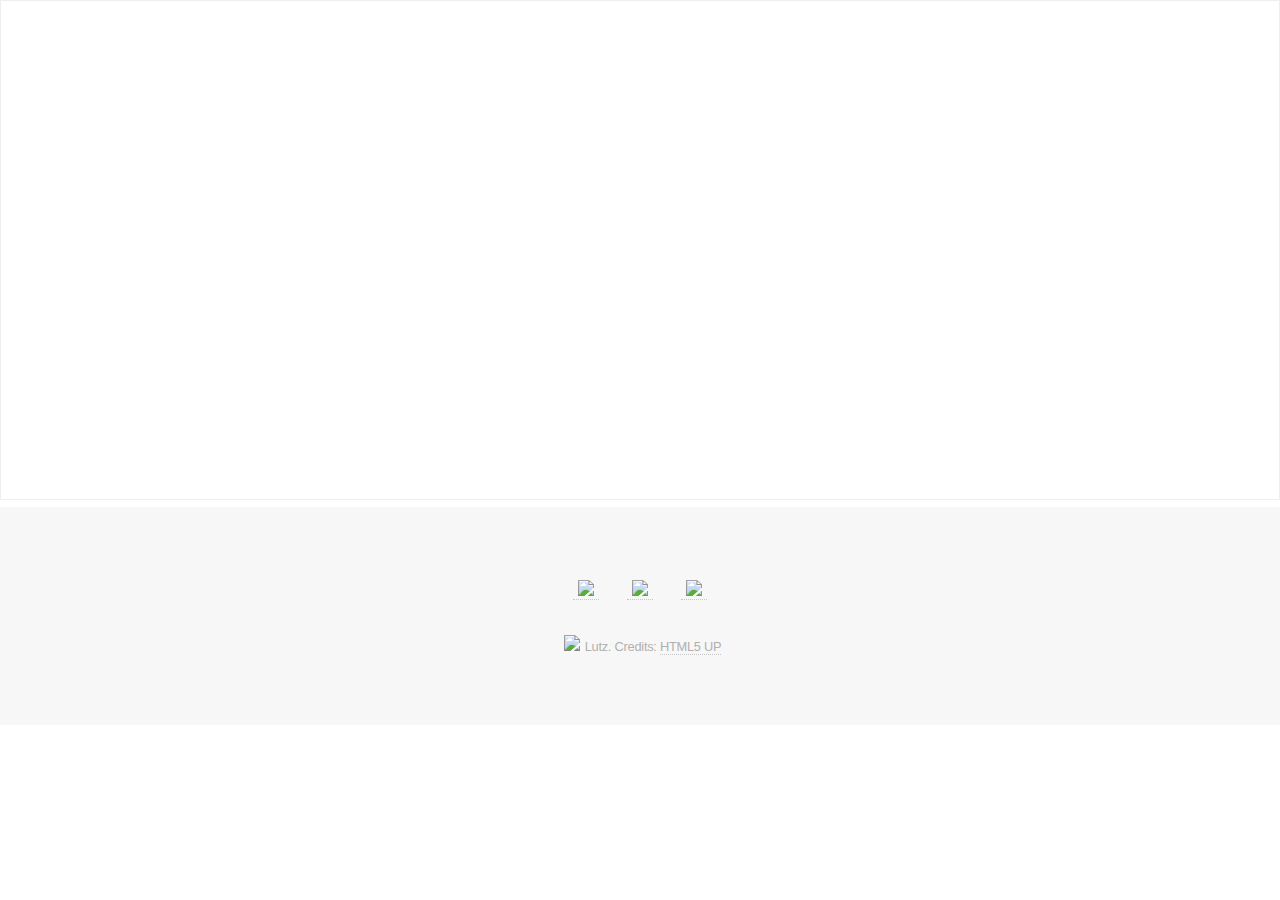
==== commit 838e3bf7: "Update index.html" ====
--- a/index.html
+++ b/index.html
@@ -32,12 +32,14 @@
 			<footer id="footer">
 				
 				<ul class="icons">
-					<li><a href="web.whatsapp.com/send?phone=55 51 3057-3302" target="_blank">
-						<img class="ico"src="https://raw.githubusercontent.com/LutzGD/lutzgd.github.io/main/images/Whatsapp_PB.png"><span class="label">Whatsapp</span></a></li>
-					<li><a href="#"><img class="ico"src="https://raw.githubusercontent.com/LutzGD/lutzgd.github.io/main/images/FB_PB.png"><span class="label">Facebook</span></a></li>
-					<li><a href="#"><img class="ico"src="https://raw.githubusercontent.com/LutzGD/lutzgd.github.io/main/images/instagram_PB.png"><span class="label">Instagram</span></a></li>
+					<li><a href="https://web.whatsapp.com/send?phone=55%2051%203057-3302" target="_blank">
+					<img class="ico"src="https://raw.githubusercontent.com/LutzGD/lutzgd.github.io/main/images/Whatsapp_PB.png"></a></li>
+					<li><a href="https://pt-br.facebook.com/GraficalLutz/">
+					<img class="ico"src="https://raw.githubusercontent.com/LutzGD/lutzgd.github.io/main/images/FB_PB.png"></a></li>
+					<li><a href="https://instagram.com/lutz_personalizados?utm_medium=copy_link">
+					<img class="ico"src="https://raw.githubusercontent.com/LutzGD/lutzgd.github.io/main/images/instagram_PB.png"></a></li>
 				</ul>
-				<p class="copyright"><img class= "mini_logo" src="https://raw.githubusercontent.com/LutzGD/lutzgd.github.io/main/images/lutz_PB_Logo.jpg">Lutz. Credits: <a href="http://html5up.net">HTML5 UP</a></p>
+				<p class="copyright"><img class= "mini_logo" src="https://raw.githubusercontent.com/LutzGD/lutzgd.github.io/main/images/lutz_PB_Logo.png">Lutz. Credits: <a href="http://html5up.net">HTML5 UP</a></p>
 			</footer>
 	
 </body></html>
--- a/assets/css/main.css
+++ b/assets/css/main.css
@@ -120,7 +120,7 @@
 }
 
 .ico {
-width: 150px;
+width: 20%;
 margin:0 5px 0;
 }
 
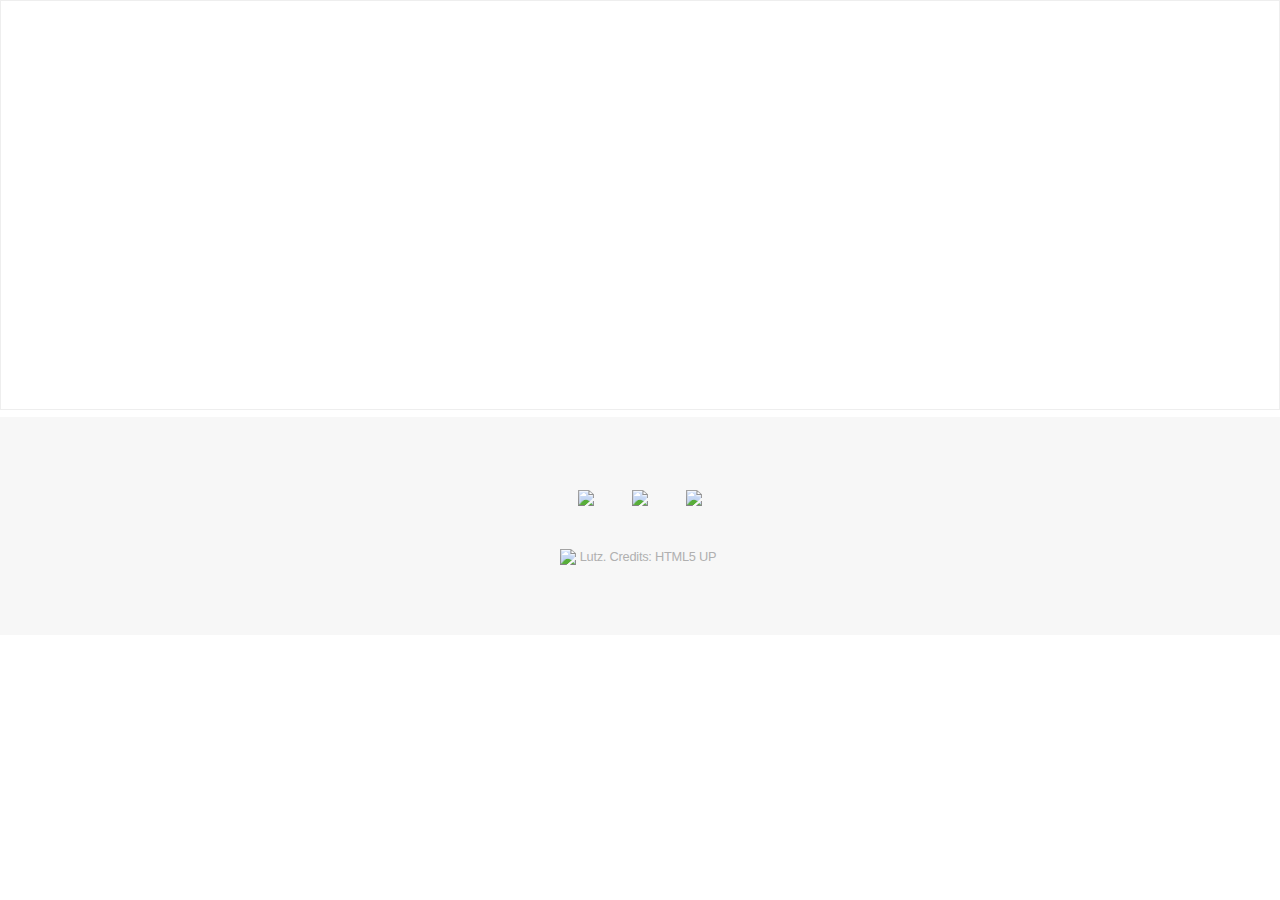
==== commit 0f3cda27: "Update index.html" ====
--- a/index.html
+++ b/index.html
@@ -15,7 +15,7 @@
 
 		<!-- Header -->
 							<div class="content">
-					<iframe class="content" width="100%" height="500" style="border:1px solid #eeeeee;" src="https://3dviewer.net/embed.html#model=https://raw.githubusercontent.com/LutzGD/lutzgd.github.io/main/3D_obj/lutz.jpg,
+					<iframe class="content" width="100%" height="410" style="border:1px solid #eeeeee;" src="https://3dviewer.net/embed.html#model=https://raw.githubusercontent.com/LutzGD/lutzgd.github.io/main/3D_obj/lutz.jpg,
 https://raw.githubusercontent.com/LutzGD/lutzgd.github.io/main/3D_obj/CANECA.mtl,
 https://raw.githubusercontent.com/LutzGD/lutzgd.github.io/main/3D_obj/CANECA.obj$camera=-5.03781,3.64830,-4.86301,0.00000,1.00926,0.45783,0.00000,1.00000,0.00000$envsettings=fishermans_bastion,
 off$backgroundcolor=42,43,46$defaultcolor=200,200,200$edgesettings=off,0,0,0,1"></iframe>
@@ -34,9 +34,9 @@
 				<ul class="icons">
 					<li><a href="https://web.whatsapp.com/send?phone=55%2051%203057-3302" target="_blank">
 					<img class="ico"src="https://raw.githubusercontent.com/LutzGD/lutzgd.github.io/main/images/Whatsapp_PB.png"></a></li>
-					<li><a href="https://pt-br.facebook.com/GraficalLutz/">
+					<li><a href="https://pt-br.facebook.com/GraficalLutz/" target="_blank">
 					<img class="ico"src="https://raw.githubusercontent.com/LutzGD/lutzgd.github.io/main/images/FB_PB.png"></a></li>
-					<li><a href="https://instagram.com/lutz_personalizados?utm_medium=copy_link">
+					<li><a href="https://instagram.com/lutz_personalizados?utm_medium=copy_link" target="_blank">
 					<img class="ico"src="https://raw.githubusercontent.com/LutzGD/lutzgd.github.io/main/images/instagram_PB.png"></a></li>
 				</ul>
 				<p class="copyright"><img class= "mini_logo" src="https://raw.githubusercontent.com/LutzGD/lutzgd.github.io/main/images/lutz_PB_Logo.png">Lutz. Credits: <a href="http://html5up.net">HTML5 UP</a></p>
--- a/assets/css/main.css
+++ b/assets/css/main.css
@@ -115,9 +115,13 @@
 /* Type */
 
 .mini_logo {
-width: 12px;
-margin:0 5px 0;
+width: 18px;
+position:relative;
+  top:4px;
+  right:4px;
+margin:5px center;
 }
+
 
 .ico {
 width: 20%;
@@ -169,7 +173,6 @@
 		-ms-transition: color 0.2s ease-in-out, border-bottom-color 0.2s ease-in-out;
 		transition: color 0.2s ease-in-out, border-bottom-color 0.2s ease-in-out;
 		text-decoration: none;
-		border-bottom: dotted 1px;
 	}
 
 		a:hover {
@@ -2601,7 +2604,7 @@
 	}
 
 		ul.icons li {
-			display: inline-block;
+			display: inline;
 			padding: 0 1.5em 0 0;
 		}
 
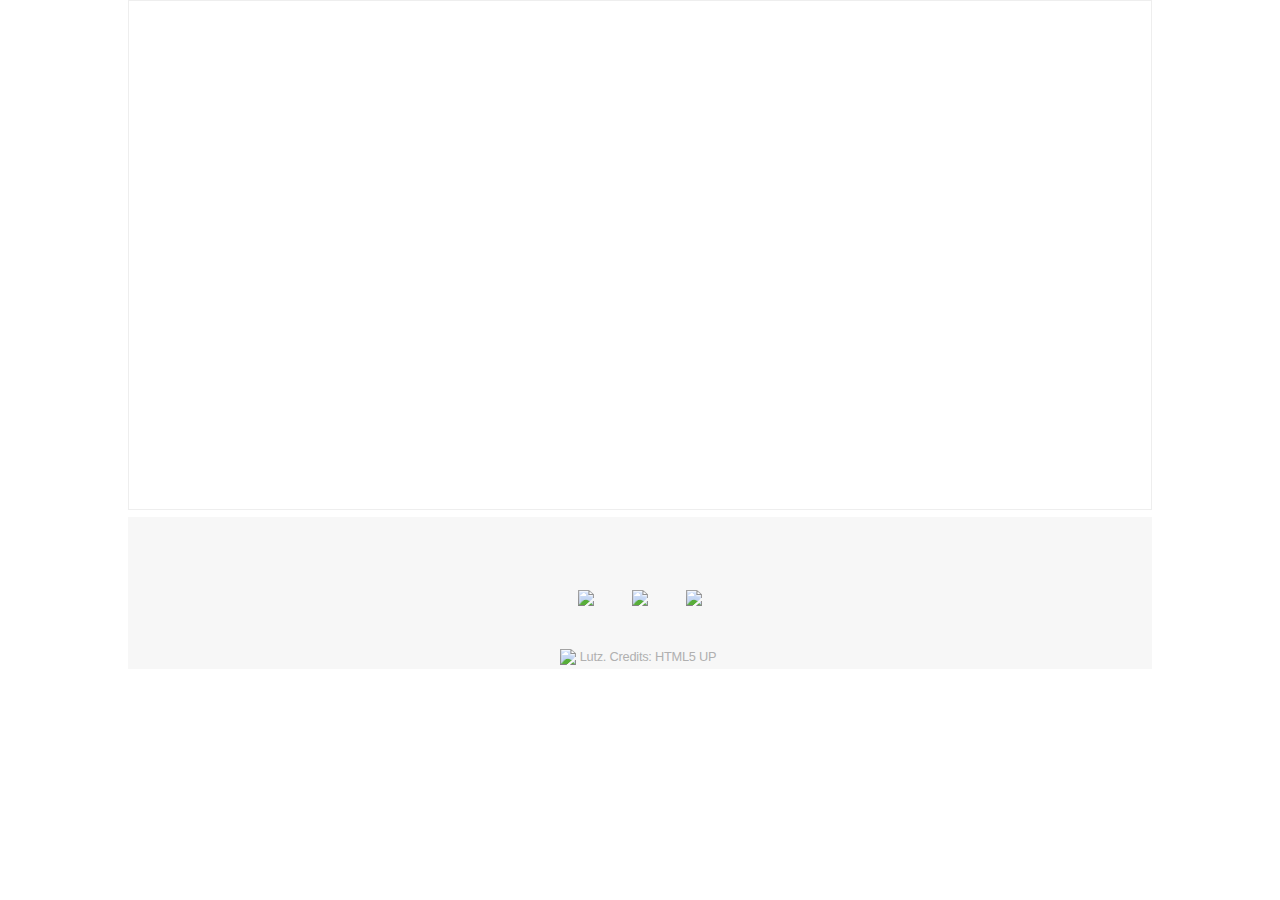
==== commit 1b59450e: "Update index.html" ====
--- a/index.html
+++ b/index.html
@@ -15,7 +15,7 @@
 
 		<!-- Header -->
 							<div class="content">
-					<iframe class="content" width="100%" height="410" style="border:1px solid #eeeeee;" src="https://3dviewer.net/embed.html#model=https://raw.githubusercontent.com/LutzGD/lutzgd.github.io/main/3D_obj/lutz.jpg,
+					<iframe class="tdview"src="https://3dviewer.net/embed.html#model=https://raw.githubusercontent.com/LutzGD/lutzgd.github.io/main/3D_obj/lutz.jpg,
 https://raw.githubusercontent.com/LutzGD/lutzgd.github.io/main/3D_obj/CANECA.mtl,
 https://raw.githubusercontent.com/LutzGD/lutzgd.github.io/main/3D_obj/CANECA.obj$camera=-5.03781,3.64830,-4.86301,0.00000,1.00926,0.45783,0.00000,1.00000,0.00000$envsettings=fishermans_bastion,
 off$backgroundcolor=42,43,46$defaultcolor=200,200,200$edgesettings=off,0,0,0,1"></iframe>
@@ -32,7 +32,7 @@
 			<footer id="footer">
 				
 				<ul class="icons">
-					<li><a href="https://web.whatsapp.com/send?phone=55%2051%203057-3302" target="_blank">
+					<li><a href="https://api.whatsapp.com/send?phone=55%2051%203057-3302" target="_blank">
 					<img class="ico"src="https://raw.githubusercontent.com/LutzGD/lutzgd.github.io/main/images/Whatsapp_PB.png"></a></li>
 					<li><a href="https://pt-br.facebook.com/GraficalLutz/" target="_blank">
 					<img class="ico"src="https://raw.githubusercontent.com/LutzGD/lutzgd.github.io/main/images/FB_PB.png"></a></li>
--- a/assets/css/main.css
+++ b/assets/css/main.css
@@ -85,6 +85,7 @@
 
 		html, body {
 			min-width: 320px;
+			padding: 0 0 0;
 		}
 
 	}
@@ -122,11 +123,53 @@
 margin:5px center;
 }
 
-
+@media screen and (max-width: 1680px) {
+.ico {
+width: 5%;
+margin:0 5px 0;
+}
+}
+
+@media screen and (max-width: 1280px) {
+.ico {
+width: 6%;
+margin:0 5px 0;
+}
+}
+
+@media screen and (max-width: 360px) {
 .ico {
 width: 20%;
 margin:0 5px 0;
 }
+}
+
+@media screen and (max-width: 1680px) {
+.tdview {
+height:540px;
+width:100%;
+border:1px solid #eeeeee;
+}
+}
+
+@media screen and (max-width: 1280px) {
+.tdview {
+height:510px;
+width:100%;
+border:1px solid #eeeeee;
+}
+}
+
+@media screen and (max-width: 360px) {
+.tdview {
+height:410px;
+width:100%;
+border:1px solid #eeeeee;
+}
+}
+
+ @media screen and (max-width: 1680px) {
+	 
 
 	body {
 		color: #999999;
@@ -140,6 +183,7 @@
 
 			html, input, select, textarea {
 				font-size: 13pt;
+				padding: 0 15% 0;
 			}
 
 		}
@@ -148,6 +192,7 @@
 
 			html, input, select, textarea {
 				font-size: 12pt;
+				padding: 0 10% 0;
 			}
 
 		}
@@ -156,6 +201,7 @@
 
 			html, input, select, textarea {
 				font-size: 11pt;
+				padding: 0 0 0;
 			}
 
 		}
@@ -4090,7 +4136,7 @@
 	#footer {
 		background-color: #f7f7f7;
 		color: #999999;
-		padding: 4.5em 0 2.5em 0 ;
+		padding: 4.5em 0 0 0 ;
 		color: #b0b0b0;
 		text-align: center;
 	}
@@ -4140,7 +4186,7 @@
 		@media screen and (max-width: 980px) {
 
 			#footer {
-				padding: 4em 4em 2em 4em ;
+				padding: 4em 4em 0em 4em ;
 			}
 
 		}
@@ -4148,7 +4194,7 @@
 	@media screen and (max-width: 736px) and (orientation: landscape) {
 
 		#footer {
-			padding: 3em 3em 1em 3em ;
+			padding: 3em 3em01em 3em ;
 		}
 
 	}
@@ -4156,7 +4202,7 @@
 	@media screen and (max-width: 736px) and (orientation: portrait) {
 
 		#footer {
-			padding: 3em 1.5em 1em 1.5em ;
-		}
-
-	}
+			padding: 3em 1.5em 0em 1.5em ;
+		}
+
+	}
